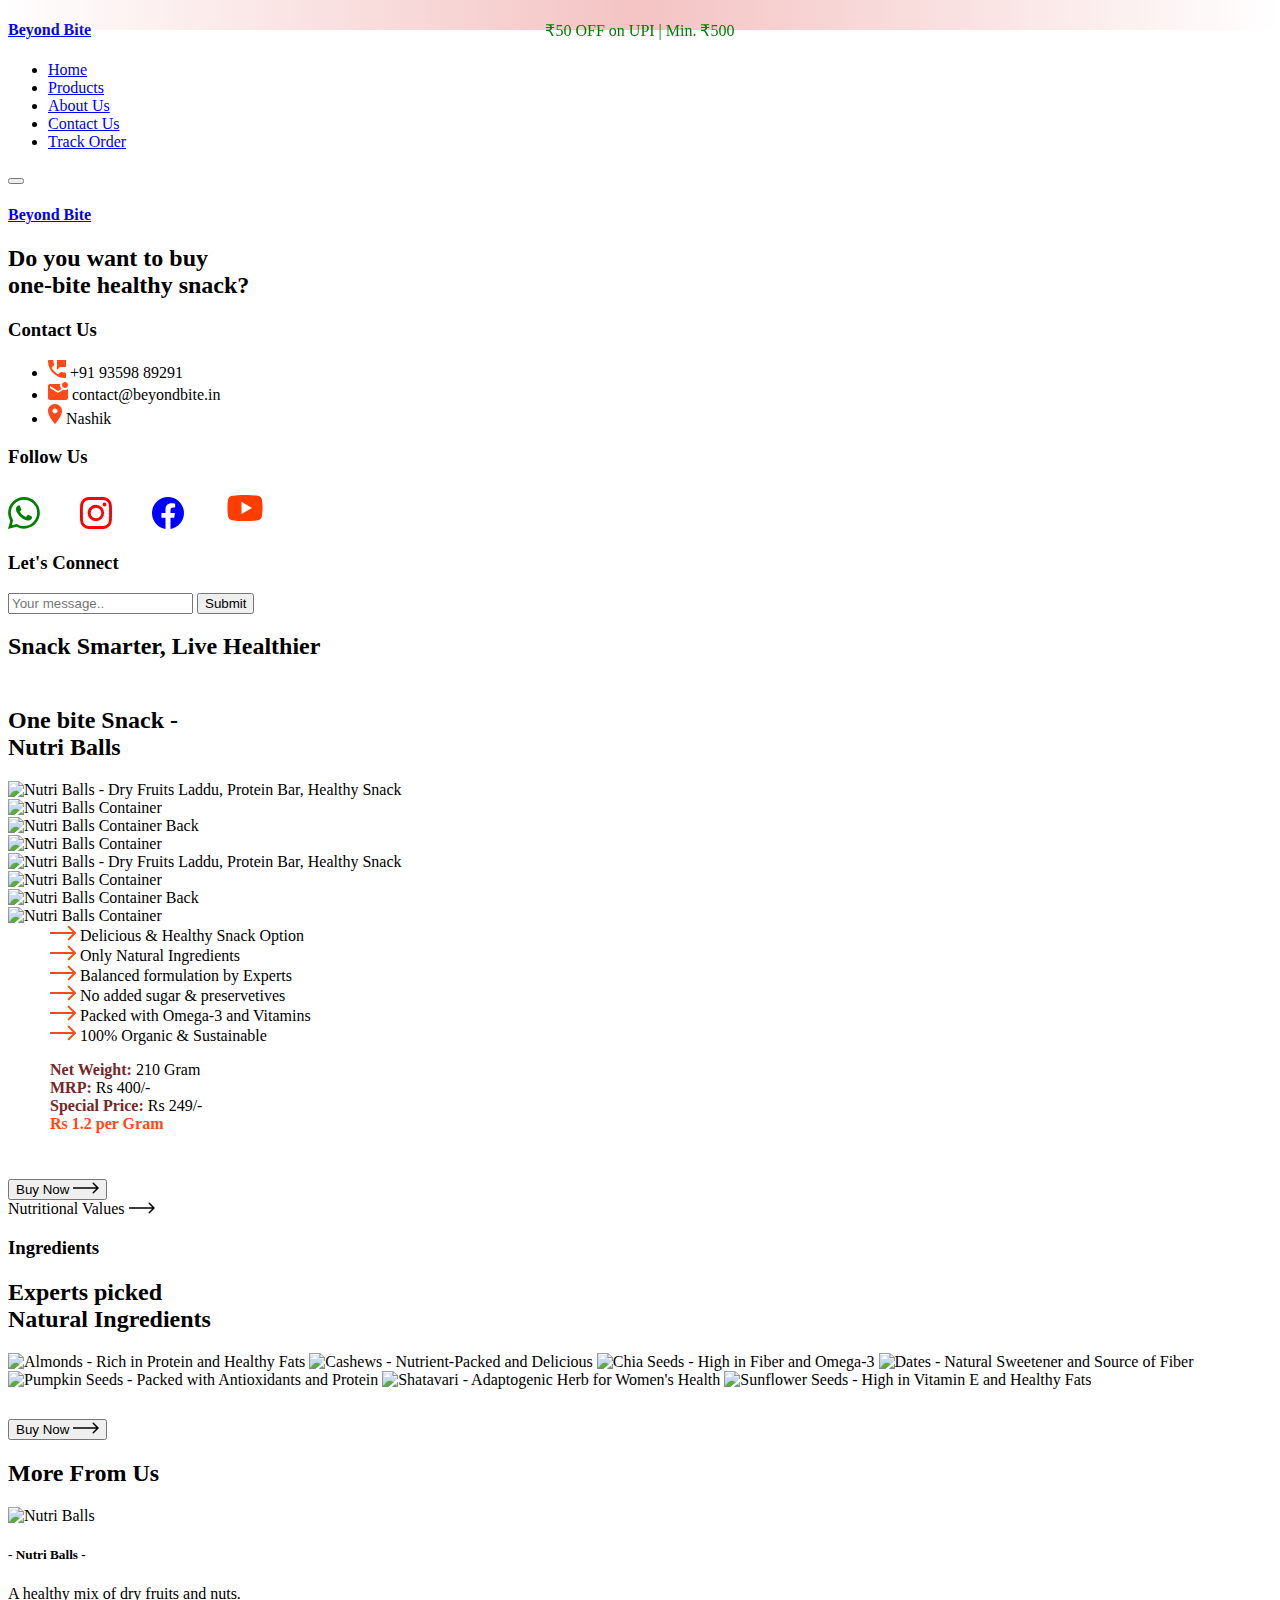
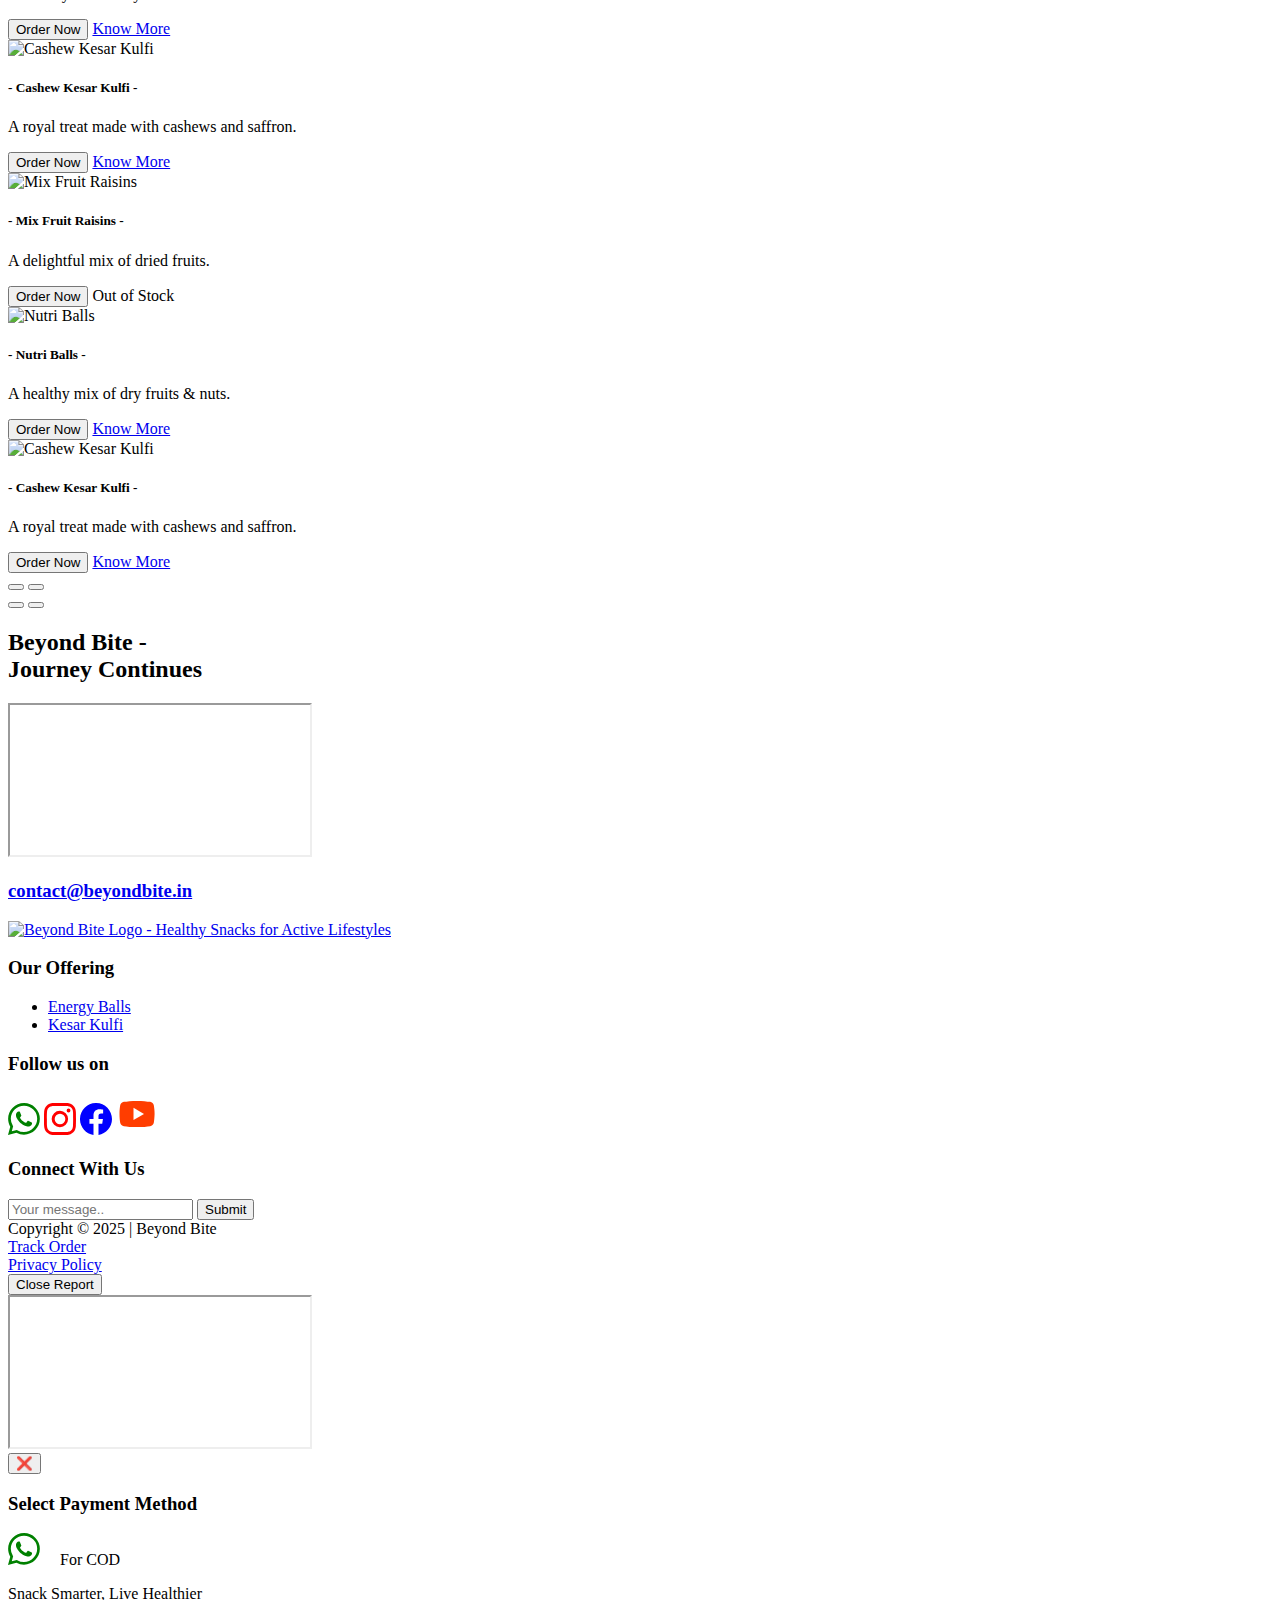
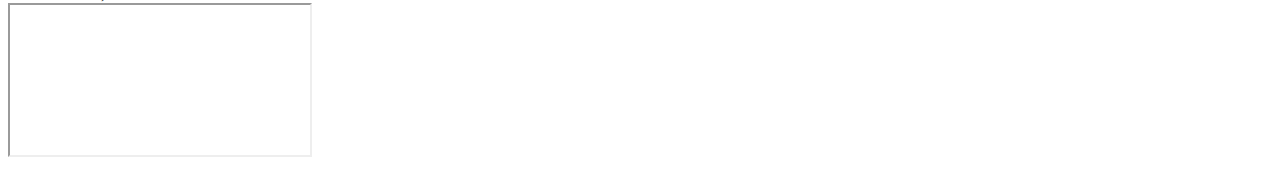
==== index.html @ 2404fa87 "fix: YT video section" ====
<!DOCTYPE html>
<html class="no-js" lang="en">

<head>
    <!-- Meta Tags -->
    <meta charset="utf-8">
    <meta http-equiv="x-ua-compatible" content="ie=edge">
    <meta name="viewport" content="width=device-width, initial-scale=1">

    <!-- Favicon -->
    <link rel="shortcut icon" type="image/x-icon" href="https://beyondbite.in/assets/img/BB/favicon_io/favicon.png">

    <!-- Stylesheets -->
    <link rel="stylesheet" href="https://beyondbite.in/assets/css/plugins/bootstrap.min.css">
    <!-- <link rel="stylesheet" href="https://beyondbite.in/assets/css/plugins/fontawesome.min.css"> -->
    <link rel="stylesheet" href="https://beyondbite.in/assets/css/plugins/slick.css">
    <!-- <link rel="stylesheet" href="https://beyondbite.in/assets/css/plugins/lightgallery.min.css"> -->
    <link rel="stylesheet" href="https://beyondbite.in/assets/css/plugins/animate.css">
    <link rel="stylesheet" href="https://beyondbite.in/assets/css/style.css">
    <link rel="stylesheet" href="https://beyondbite.in/assets/css/custom.css">


    <!-- SEO Meta Tags -->
    <title>Beyond Bite - Healthy Dry Fruits & Nutritious Snacks for Active Living</title>
    <meta name="description"
        content="Beyond Bite offers a range of nutritious snacks like Nutri Balls, Kesar Kulfi, and Mix Fruit Raisins. Perfect for those seeking healthy snacks, energy bars, dry fruit laddus, and protein-rich treats.">
    <meta name="keywords"
        content="beyondbite, beyondbites, beyond bites, beyond byte, beyond bytes, Beyond Bite, Healthy Snacks, Nutri Balls, Kesar Kulfi, Mix Fruit Raisins, Protein Bar, Energy Bar, Dry Fruits, Dry Fruits Laddu, Gym Protein, Diabetic Snacks, Healthy Energy Balls, Nutrient-rich Snacks, Guilt-Free Treats, Natural Snacks, Good Snacks, Fitness Snacks, Organic Snacks">
    <meta name="author" content="Beyond Bite">
    <meta name="robots" content="index, follow">

    <!-- Open Graph Meta Tags -->
    <meta property="og:type" content="website">
    <meta property="og:title" content="Beyond Bite | Healthy Snacks for Effortless Living">
    <meta property="og:description"
        content="Beyond Bite: Your go-to destination for dry fruit snacks, protein bars, and healthy treats like Nutri Balls and Kesar Kulfi. Ideal for fitness and guilt-free snacking.">
    <meta property="og:url" content="https://beyondbite.in/">
    <meta property="og:image" content="https://beyondbite.in/assets/img/BB/beyondbitelogo.jpg">
    <meta property="og:image:alt" content="Beyond Bite Logo and Healthy Snacks">
    <meta property="og:site_name" content="Beyond Bite">

    <!-- Twitter Meta Tags -->
    <meta name="twitter:card" content="summary_large_image">
    <meta name="twitter:title" content="Beyond Bite | Healthy Snacks for Effortless Living">
    <meta name="twitter:description"
        content="Beyond Bite delivers healthy snacks like Nutri Balls, Protein Bars, and Dry Fruit Laddus. Perfect for gym lovers, diabetics, and health-conscious eaters.">
    <meta name="twitter:image" content="https://beyondbite.in/assets/img/BB/beyondbitelogo.jpg">
    <link rel="canonical" href="https://beyondbite.in/">
    <!-- <script src="https://beyondbite.in/assets/js/custom.js"></script> -->
</head>

<body>

    <div id="topnav"></div>
    <!-- Start Header Section -->
    <section id="header_section">
        <header class="cs-site_header cs-style1 text-uppercase cs-sticky_header">
            <div class="cs-main_header">
                <div class="container">
                    <div class="cs-main_header_in">
                        <div class="cs-main_header_left">
                            <a class="cs-site_branding wrapper-nav text-capitalize" href="#home">
                                <!-- <img src="https://beyondbite.in/assets/img/BB/beyondbitelogo.jpg" alt="Logo"> -->
                                <h4>Beyond Bite </h4>
                            </a>
                        </div>
                        <div class="cs-main_header_center">
                            <div class="cs-nav cs-primary_font cs-medium">
                                <ul class="cs-nav_list">
                                    <li><a href="#home">Home</a></li>
                                    <li><a href="#product">Products</a></li>
                                    <!-- <li><a href="#ingredients">Ingredients</a></li> -->
                                    <!-- <li><a href="#pricing">Pricing</a></li> -->
                                    <li><a href="#about-us">About Us</a></li>
                                    <li><a href="contact.html">Contact Us</a></li>
                                    <li><a target="_blank" href="https://tracker.beyondbite.in/">Track Order</a></li>
                                </ul>
                            </div>
                        </div>
                        <div class="cs-main_header_right">
                            <div class="cs-toolbox">
                                <span class="cs-icon_btn">
                                    <span class="cs-icon_btn_in">
                                        <span></span>
                                        <span></span>
                                        <span></span>
                                        <span></span>
                                    </span>
                                </span>
                            </div>
                        </div>
                    </div>
                </div>
            </div>
        </header>
        <div class="cs-side_header">
            <button class="cs-close"></button>
            <div class="cs-side_header_overlay"></div>
            <div class="cs-side_header_in cs-white_color">
                <div class="cs-side_header_shape"></div>
                <a class="cs-site_branding wrapper-nav text-capitalize" href="https://beyondbite.in/">
                    <h4>Beyond Bite</h4>
                </a>
                <div class="cs-side_header_box">
                    <h2 class="cs-side_header_heading"> Do you want to buy <br> one-bite healthy snack? </h2>
                </div>
                <div class="cs-side_header_box">
                    <h3 class="cs-side_header_title cs-primary_color">Contact Us</h3>
                    <ul class="cs-contact_info cs-style1 cs-mp0">
                        <li>
                            <svg width="18" height="18" viewBox="0 0 18 18" fill="none"
                                xmlns="http://www.w3.org/2000/svg">
                                <path
                                    d="M17 12.5C15.75 12.5 14.55 12.3 13.43 11.93C13.08 11.82 12.69 11.9 12.41 12.17L10.21 14.37C7.38 12.93 5.06 10.62 3.62 7.79L5.82 5.58C6.1 5.31 6.18 4.92 6.07 4.57C5.7 3.45 5.5 2.25 5.5 1C5.5 0.45 5.05 0 4.5 0H1C0.45 0 0 0.45 0 1C0 10.39 7.61 18 17 18C17.55 18 18 17.55 18 17V13.5C18 12.95 17.55 12.5 17 12.5ZM9 0V10L12 7H18V0H9Z"
                                    fill="#FF4A17" />
                            </svg>
                            <span>+91 93598 89291</span>
                        </li>
                        <li>
                            <svg width="20" height="18" viewBox="0 0 20 18" fill="none"
                                xmlns="http://www.w3.org/2000/svg">
                                <path
                                    d="M20 6.98V16C20 17.1 19.1 18 18 18H2C0.9 18 0 17.1 0 16V4C0 2.9 0.9 2 2 2H12.1C12.04 2.32 12 2.66 12 3C12 4.48 12.65 5.79 13.67 6.71L10 9L2 4V6L10 11L15.3 7.68C15.84 7.88 16.4 8 17 8C18.13 8 19.16 7.61 20 6.98ZM14 3C14 4.66 15.34 6 17 6C18.66 6 20 4.66 20 3C20 1.34 18.66 0 17 0C15.34 0 14 1.34 14 3Z"
                                    fill="#FF4A17" />
                            </svg>
                            <span>contact@beyondbite.in</span>
                        </li>
                        <li>
                            <svg width="14" height="20" viewBox="0 0 14 20" fill="none"
                                xmlns="http://www.w3.org/2000/svg">
                                <path
                                    d="M7 0C3.13 0 0 3.13 0 7C0 12.25 7 20 7 20C7 20 14 12.25 14 7C14 3.13 10.87 0 7 0ZM7 9.5C5.62 9.5 4.5 8.38 4.5 7C4.5 5.62 5.62 4.5 7 4.5C8.38 4.5 9.5 5.62 9.5 7C9.5 8.38 8.38 9.5 7 9.5Z"
                                    fill="#FF4A17" />
                            </svg>
                            <span>Nashik </span>
                        </li>
                    </ul>
                </div>
                <!-- https://wa.me/message/V5PA4DEGARK7P1 -->
                <div class="cs-side_header_box">
                    <h3 class="cs-side_header_title cs-primary_color">Follow Us </h3>
                    <div class=" cs-style1 ">
                        <a href="https://wa.me/message/V5PA4DEGARK7P1" target="_blank"><svg
                                xmlns="http://www.w3.org/2000/svg" color="green" width="32" height="32"
                                fill="currentColor" class="bi bi-whatsapp" viewBox="0 0 16 16">
                                <path
                                    d="M13.601 2.326A7.85 7.85 0 0 0 7.994 0C3.627 0 .068 3.558.064 7.926c0 1.399.366 2.76 1.057 3.965L0 16l4.204-1.102a7.9 7.9 0 0 0 3.79.965h.004c4.368 0 7.926-3.558 7.93-7.93A7.9 7.9 0 0 0 13.6 2.326zM7.994 14.521a6.6 6.6 0 0 1-3.356-.92l-.24-.144-2.494.654.666-2.433-.156-.251a6.56 6.56 0 0 1-1.007-3.505c0-3.626 2.957-6.584 6.591-6.584a6.56 6.56 0 0 1 4.66 1.931 6.56 6.56 0 0 1 1.928 4.66c-.004 3.639-2.961 6.592-6.592 6.592m3.615-4.934c-.197-.099-1.17-.578-1.353-.646-.182-.065-.315-.099-.445.099-.133.197-.513.646-.627.775-.114.133-.232.148-.43.05-.197-.1-.836-.308-1.592-.985-.59-.525-.985-1.175-1.103-1.372-.114-.198-.011-.304.088-.403.087-.088.197-.232.296-.346.1-.114.133-.198.198-.33.065-.134.034-.248-.015-.347-.05-.099-.445-1.076-.612-1.47-.16-.389-.323-.335-.445-.34-.114-.007-.247-.007-.38-.007a.73.73 0 0 0-.529.247c-.182.198-.691.677-.691 1.654s.71 1.916.81 2.049c.098.133 1.394 2.132 3.383 2.992.47.205.84.326 1.129.418.475.152.904.129 1.246.08.38-.058 1.171-.48 1.338-.943.164-.464.164-.86.114-.943-.049-.084-.182-.133-.38-.232">
                                </path>
                            </svg></a>&nbsp;&nbsp;&nbsp;&nbsp;&nbsp;&nbsp;&nbsp;&nbsp;&nbsp;
                        <a href="https://www.instagram.com/thebeyondbite/" target="_blank"><svg
                                xmlns="http://www.w3.org/2000/svg" color="red" width="32" height="32"
                                fill="currentColor" class="bi bi-instagram" viewBox="0 0 16 16">
                                <path
                                    d="M8 0C5.829 0 5.556.01 4.703.048 3.85.088 3.269.222 2.76.42a3.9 3.9 0 0 0-1.417.923A3.9 3.9 0 0 0 .42 2.76C.222 3.268.087 3.85.048 4.7.01 5.555 0 5.827 0 8.001c0 2.172.01 2.444.048 3.297.04.852.174 1.433.372 1.942.205.526.478.972.923 1.417.444.445.89.719 1.416.923.51.198 1.09.333 1.942.372C5.555 15.99 5.827 16 8 16s2.444-.01 3.298-.048c.851-.04 1.434-.174 1.943-.372a3.9 3.9 0 0 0 1.416-.923c.445-.445.718-.891.923-1.417.197-.509.332-1.09.372-1.942C15.99 10.445 16 10.173 16 8s-.01-2.445-.048-3.299c-.04-.851-.175-1.433-.372-1.941a3.9 3.9 0 0 0-.923-1.417A3.9 3.9 0 0 0 13.24.42c-.51-.198-1.092-.333-1.943-.372C10.443.01 10.172 0 7.998 0zm-.717 1.442h.718c2.136 0 2.389.007 3.232.046.78.035 1.204.166 1.486.275.373.145.64.319.92.599s.453.546.598.92c.11.281.24.705.275 1.485.039.843.047 1.096.047 3.231s-.008 2.389-.047 3.232c-.035.78-.166 1.203-.275 1.485a2.5 2.5 0 0 1-.599.919c-.28.28-.546.453-.92.598-.28.11-.704.24-1.485.276-.843.038-1.096.047-3.232.047s-2.39-.009-3.233-.047c-.78-.036-1.203-.166-1.485-.276a2.5 2.5 0 0 1-.92-.598 2.5 2.5 0 0 1-.6-.92c-.109-.281-.24-.705-.275-1.485-.038-.843-.046-1.096-.046-3.233s.008-2.388.046-3.231c.036-.78.166-1.204.276-1.486.145-.373.319-.64.599-.92s.546-.453.92-.598c.282-.11.705-.24 1.485-.276.738-.034 1.024-.044 2.515-.045zm4.988 1.328a.96.96 0 1 0 0 1.92.96.96 0 0 0 0-1.92m-4.27 1.122a4.109 4.109 0 1 0 0 8.217 4.109 4.109 0 0 0 0-8.217m0 1.441a2.667 2.667 0 1 1 0 5.334 2.667 2.667 0 0 1 0-5.334">
                                </path>
                            </svg></a>&nbsp;&nbsp;&nbsp;&nbsp;&nbsp;&nbsp;&nbsp;&nbsp;&nbsp;
                        <a href="https://www.facebook.com" target="_blank"><svg xmlns="http://www.w3.org/2000/svg"
                                color="blue" width="32" height="32" fill="currentColor" class="bi bi-facebook"
                                viewBox="0 0 16 16">
                                <path
                                    d="M16 8.049c0-4.446-3.582-8.05-8-8.05C3.58 0-.002 3.603-.002 8.05c0 4.017 2.926 7.347 6.75 7.951v-5.625h-2.03V8.05H6.75V6.275c0-2.017 1.195-3.131 3.022-3.131.876 0 1.791.157 1.791.157v1.98h-1.009c-.993 0-1.303.621-1.303 1.258v1.51h2.218l-.354 2.326H9.25V16c3.824-.604 6.75-3.934 6.75-7.951">
                                </path>
                            </svg></a>&nbsp;&nbsp;&nbsp;&nbsp;&nbsp;&nbsp;&nbsp;&nbsp;&nbsp;
                        <a href="https://www.youtube.com/@thebeyondbite" target="_blank"><svg
                                xmlns="http://www.w3.org/2000/svg" x="0px" y="0px" width="42" height="42"
                                viewBox="0,0,256,256" style="fill:#000000;">
                                <g transform="">
                                    <g transform=" scale(5.33333,5.33333)">
                                        <path
                                            d="M43.2,33.9c-0.4,2.1 -2.1,3.7 -4.2,4c-3.3,0.5 -8.8,1.1 -15,1.1c-6.1,0 -11.6,-0.6 -15,-1.1c-2.1,-0.3 -3.8,-1.9 -4.2,-4c-0.4,-2.3 -0.8,-5.7 -0.8,-9.9c0,-4.2 0.4,-7.6 0.8,-9.9c0.4,-2.1 2.1,-3.7 4.2,-4c3.3,-0.5 8.8,-1.1 15,-1.1c6.2,0 11.6,0.6 15,1.1c2.1,0.3 3.8,1.9 4.2,4c0.4,2.3 0.9,5.7 0.9,9.9c-0.1,4.2 -0.5,7.6 -0.9,9.9z"
                                            fill="#ff3d00"></path>
                                        <path d="M20,31v-14l12,7z" fill="#ffffff"></path>
                                    </g>
                                </g>
                            </svg></a>
                    </div>
                </div>
                <div class="cs-side_header_box">
                    <h3 class="cs-side_header_title cs-primary_color">Let's Connect</h3>
                    <div class="cs-newsletter cs-style1">
                        <form action="#" class="cs-newsletter_form">
                            <form action="#" class="cs-newsletter_form">
                                <input type="email" class="cs-newsletter_input" placeholder="Your message..">
                                <button class="cs-newsletter_btn">
                                    <span>Submit</span>
                                </button>
                            </form>
                    </div>
                </div>

            </div>
        </div>
    </section>
    <!-- End Header Section -->

    <!-- Tagline banner starts  -->
    <section>
        <div class="cs-height_150 cs-height_lg_80"></div>
        <div class="container">
            <div class="cs-cta cs-style1 cs-bg text-center cs-shape_wrap_1 cs-position_1"
                data-src="https://beyondbite.in/assets/img/BB/tagline_bg.jpeg">
                <div class="cs-shape_1"></div>
                <!-- <div class="cs-shape_1"></div> -->
                <!-- <div class="cs-shape_1"></div> -->
                <div class="cs-cta_in">
                    <h2 id="tag-line" class="cs-cta_title cs-semi_bold cs-m0 cs-white_color">Snack Smarter, Live
                        Healthier
                        <!-- <span class=" cs-accent_color" style="text-decoration: underline;">Healthy BreakFast</span> -->
                    </h2>
                </div>
            </div>
        </div>
    </section>
    <!-- Tagline banner ends  -->

    <!-- Our Products starts  -->
    <section id="product">
        <div class="cs-height_20 cs-height_lg_40"></div>
        <div class="container">
            <div class="cs-section_heading cs-style1 text-center">
                <!-- <h3 class="cs-section_subtitle">Introducing, Healthy Snack</h3>
                    <h2 class="cs-section_title wow fadeInUp cs-accent_color" data-wow-duration="0.8s" data-wow-delay="0.2s">Nutri Balls
                    </h2> -->
                <h2 class="cs-font_50 cs-m0 product-title"> <br>One bite Snack -<br> <span class="cs-accent_color">Nutri
                        Balls</span>
                </h2>
            </div>
            <div class="cs-height_50 cs-height_lg_40"></div>
        </div>

        <div class="container">
            <div class="row align-items-center">
                <div class="col-xl-5 col-lg-5">
                    <div class="cs-single_product_thumb cs-portfolio_img">
                        <div class="cs-single_product_thumb_item cs-shine_hover_1" style="border-radius: 20px;">
                            <img class="cs-radius_20"
                                src="https://beyondbite.in/assets/img/BB/products/Nutri-balls/nutri-balls-1.png"
                                alt="Nutri Balls - Dry Fruits Laddu, Protein Bar, Healthy Snack">
                        </div>
                        <div class="cs-single_product_thumb_item cs-shine_hover_1" style="border-radius: 20px;">
                            <img class="cs-radius_20"
                                src="https://beyondbite.in/assets/img/BB/products/Nutri-balls/nutri-balls-4.png"
                                alt="Nutri Balls Container">
                        </div>
                        <div class="cs-single_product_thumb_item cs-shine_hover_1" style="border-radius: 20px;">
                            <img class="cs-radius_20"
                                src="https://beyondbite.in/assets/img/BB/products/Nutri-balls/nutri-balls-5.png"
                                alt="Nutri Balls Container Back">
                        </div>
                        <div class="cs-single_product_thumb_item cs-shine_hover_1" style="border-radius: 20px;">
                            <img class="cs-radius_20"
                                src="https://beyondbite.in/assets/img/BB/products/Nutri-balls/nutri-balls-2.png"
                                alt="Nutri Balls Container">
                        </div>
                    </div>
                    <div class="cs-single_product_nav">
                        <div class="cs-single_product_thumb_mini">
                            <img src="https://beyondbite.in/assets/img/BB/products/Nutri-balls/nutri-balls-1.png"
                                alt="Nutri Balls - Dry Fruits Laddu, Protein Bar, Healthy Snack">
                        </div>
                        <div class="cs-single_product_thumb_mini">
                            <img src="https://beyondbite.in/assets/img/BB/products/Nutri-balls/nutri-balls-4.png"
                                alt="Nutri Balls Container">
                        </div>
                        <div class="cs-single_product_thumb_mini">
                            <img src="https://beyondbite.in/assets/img/BB/products/Nutri-balls/nutri-balls-5.png"
                                alt="Nutri Balls Container Back">
                        </div>
                        <div class="cs-single_product_thumb_mini">
                            <img src="https://beyondbite.in/assets/img/BB/products/Nutri-balls/nutri-balls-2.png"
                                alt="Nutri Balls Container">
                        </div>
                    </div>
                    <div class="cs-height_0 cs-height_lg_50"></div>
                </div>
                <div class="col-lg-6 offset-xl-1">
                    <div class="cs-height_0 cs-height_lg_0"></div>
                    <div class="cs-section_heading cs-style1 ">
                        <div class="col-lg-11">
                            <ul class="cs-list cs-style1  product-description"
                                style="margin: 0; margin-left: 2px;     list-style: none;">
                                <li>
                                    <a class="cs-text_btn cs-type2 wow fadeInLeft" data-wow-duration="0.8s"
                                        data-wow-delay="0.3s">
                                        <svg width="26" height="16" viewBox="0 0 26 16" fill="none"
                                            xmlns="http://www.w3.org/2000/svg">
                                            <path
                                                d="M25.7071 8.70711C26.0976 8.31658 26.0976 7.68342 25.7071 7.29289L19.3431 0.928932C18.9526 0.538408 18.3195 0.538408 17.9289 0.928932C17.5384 1.31946 17.5384 1.95262 17.9289 2.34315L23.5858 8L17.9289 13.6569C17.5384 14.0474 17.5384 14.6805 17.9289 15.0711C18.3195 15.4616 18.9526 15.4616 19.3431 15.0711L25.7071 8.70711ZM0 9H25V7H0V9Z"
                                                fill="#FF4A17" />
                                        </svg>
                                        <span>Delicious & Healthy Snack Option</span>
                                    </a>
                                </li>
                                <!-- <li>
                                    <a class="cs-text_btn cs-type2 wow fadeInLeft" data-wow-duration="0.8s"
                                        data-wow-delay="0.3s">
                                        <svg width="26" height="16" viewBox="0 0 26 16" fill="none"
                                            xmlns="http://www.w3.org/2000/svg">
                                            <path
                                                d="M25.7071 8.70711C26.0976 8.31658 26.0976 7.68342 25.7071 7.29289L19.3431 0.928932C18.9526 0.538408 18.3195 0.538408 17.9289 0.928932C17.5384 1.31946 17.5384 1.95262 17.9289 2.34315L23.5858 8L17.9289 13.6569C17.5384 14.0474 17.5384 14.6805 17.9289 15.0711C18.3195 15.4616 18.9526 15.4616 19.3431 15.0711L25.7071 8.70711ZM0 9H25V7H0V9Z"
                                                fill="#FF4A17" />
                                        </svg>
                                        <span>Homemade by mom's magic</span>
                                    </a>
                                </li> -->
                                <li>
                                    <a class="cs-text_btn cs-type2 wow fadeInLeft" data-wow-duration="0.8s"
                                        data-wow-delay="0.3s">
                                        <svg width="26" height="16" viewBox="0 0 26 16" fill="none"
                                            xmlns="http://www.w3.org/2000/svg">
                                            <path
                                                d="M25.7071 8.70711C26.0976 8.31658 26.0976 7.68342 25.7071 7.29289L19.3431 0.928932C18.9526 0.538408 18.3195 0.538408 17.9289 0.928932C17.5384 1.31946 17.5384 1.95262 17.9289 2.34315L23.5858 8L17.9289 13.6569C17.5384 14.0474 17.5384 14.6805 17.9289 15.0711C18.3195 15.4616 18.9526 15.4616 19.3431 15.0711L25.7071 8.70711ZM0 9H25V7H0V9Z"
                                                fill="#FF4A17" />
                                        </svg>
                                        <span>Only Natural Ingredients</span>
                                    </a>
                                </li>
                                <li>
                                    <a class="cs-text_btn cs-type2 wow fadeInLeft" data-wow-duration="0.8s"
                                        data-wow-delay="0.3s">
                                        <svg width="26" height="16" viewBox="0 0 26 16" fill="none"
                                            xmlns="http://www.w3.org/2000/svg">
                                            <path
                                                d="M25.7071 8.70711C26.0976 8.31658 26.0976 7.68342 25.7071 7.29289L19.3431 0.928932C18.9526 0.538408 18.3195 0.538408 17.9289 0.928932C17.5384 1.31946 17.5384 1.95262 17.9289 2.34315L23.5858 8L17.9289 13.6569C17.5384 14.0474 17.5384 14.6805 17.9289 15.0711C18.3195 15.4616 18.9526 15.4616 19.3431 15.0711L25.7071 8.70711ZM0 9H25V7H0V9Z"
                                                fill="#FF4A17" />
                                        </svg>
                                        <span>Balanced formulation by Experts</span>
                                    </a>
                                </li>
                                <li>
                                    <a class="cs-text_btn cs-type2 wow fadeInLeft" data-wow-duration="0.8s"
                                        data-wow-delay="0.3s">
                                        <svg width="26" height="16" viewBox="0 0 26 16" fill="none"
                                            xmlns="http://www.w3.org/2000/svg">
                                            <path
                                                d="M25.7071 8.70711C26.0976 8.31658 26.0976 7.68342 25.7071 7.29289L19.3431 0.928932C18.9526 0.538408 18.3195 0.538408 17.9289 0.928932C17.5384 1.31946 17.5384 1.95262 17.9289 2.34315L23.5858 8L17.9289 13.6569C17.5384 14.0474 17.5384 14.6805 17.9289 15.0711C18.3195 15.4616 18.9526 15.4616 19.3431 15.0711L25.7071 8.70711ZM0 9H25V7H0V9Z"
                                                fill="#FF4A17" />
                                        </svg>
                                        <span>No added sugar & preservetives</span>
                                    </a>
                                </li>
                                <li>
                                    <a class="cs-text_btn cs-type2 wow fadeInLeft" data-wow-duration="0.8s"
                                        data-wow-delay="0.3s">
                                        <svg width="26" height="16" viewBox="0 0 26 16" fill="none"
                                            xmlns="http://www.w3.org/2000/svg">
                                            <path
                                                d="M25.7071 8.70711C26.0976 8.31658 26.0976 7.68342 25.7071 7.29289L19.3431 0.928932C18.9526 0.538408 18.3195 0.538408 17.9289 0.928932C17.5384 1.31946 17.5384 1.95262 17.9289 2.34315L23.5858 8L17.9289 13.6569C17.5384 14.0474 17.5384 14.6805 17.9289 15.0711C18.3195 15.4616 18.9526 15.4616 19.3431 15.0711L25.7071 8.70711ZM0 9H25V7H0V9Z"
                                                fill="#FF4A17" />
                                        </svg>
                                        <span>Packed with Omega-3 and Vitamins</span>
                                    </a>
                                </li>
                                <li>
                                    <a class="cs-text_btn cs-type2 wow fadeInLeft" data-wow-duration="0.8s"
                                        data-wow-delay="0.3s">
                                        <svg width="26" height="16" viewBox="0 0 26 16" fill="none"
                                            xmlns="http://www.w3.org/2000/svg">
                                            <path
                                                d="M25.7071 8.70711C26.0976 8.31658 26.0976 7.68342 25.7071 7.29289L19.3431 0.928932C18.9526 0.538408 18.3195 0.538408 17.9289 0.928932C17.5384 1.31946 17.5384 1.95262 17.9289 2.34315L23.5858 8L17.9289 13.6569C17.5384 14.0474 17.5384 14.6805 17.9289 15.0711C18.3195 15.4616 18.9526 15.4616 19.3431 15.0711L25.7071 8.70711ZM0 9H25V7H0V9Z"
                                                fill="#FF4A17" />
                                        </svg>
                                        <span>100% Organic & Sustainable</span>
                                    </a>
                                </li>
                                <!-- <li>
                                    <a class="cs-text_btn cs-type2 wow fadeInLeft" data-wow-duration="0.8s"
                                        data-wow-delay="0.3s">
                                        <svg width="26" height="16" viewBox="0 0 26 16" fill="none"
                                            xmlns="http://www.w3.org/2000/svg">
                                            <path
                                                d="M25.7071 8.70711C26.0976 8.31658 26.0976 7.68342 25.7071 7.29289L19.3431 0.928932C18.9526 0.538408 18.3195 0.538408 17.9289 0.928932C17.5384 1.31946 17.5384 1.95262 17.9289 2.34315L23.5858 8L17.9289 13.6569C17.5384 14.0474 17.5384 14.6805 17.9289 15.0711C18.3195 15.4616 18.9526 15.4616 19.3431 15.0711L25.7071 8.70711ZM0 9H25V7H0V9Z"
                                                fill="#FF4A17" />
                                        </svg>
                                        <span>Accessible Healthy Living</span>
                                    </a>
                                </li> -->
                            </ul>

                            <div class="cs-height_10 cs-height_lg_25"></div>
                            <ul class="cs-list cs-style1 product-description"
                                style="list-style: none; margin-left: 2px;">
                                <div class="cs-height_40 cs-height_lg_10"></div>
                                <li><b style="color: rgb(116, 40, 40);">Net Weight:</b> 210 Gram</b></li>
                                <li><b style="color: rgb(116, 40, 40);">MRP: </b>Rs 400/-</li>
                                <li><b style="color: rgb(116, 40, 40);">Special Price: </b>Rs 249/-</li>
                                <div class="cs-height_10 cs-height_lg_25"></div>
                                <li><b style="color: #ff4a17">Rs 1.2 per Gram</b></li>
                            </ul>
                            <!-- <div class="cs-height_20 cs-height_lg_20"></div> -->
                        </div>
                    </div>
                </div>
            </div>
        </div>


        <div class="cs-section_heading cs-style1 text-center">
            <!-- Buy Now Button -->
            <button onclick="showPaymentOptions()" class="cs-btn cs-style1" style="margin-top: 30px;">
                <span>Buy Now</span>
                <svg width="26" height="12" viewBox="0 0 26 12" fill="none" xmlns="http://www.w3.org/2000/svg">
                    <path
                        d="M25.5303 6.53033C25.8232 6.23744 25.8232 5.76256 25.5303 5.46967L20.7574 0.696699C20.4645 0.403806 19.9896 0.403806 19.6967 0.696699C19.4038 0.989593 19.4038 1.46447 19.6967 1.75736L23.9393 6L19.6967 10.2426C19.4038 10.5355 19.4038 11.0104 19.6967 11.3033C19.9896 11.5962 20.4645 11.5962 20.7574 11.3033L25.5303 6.53033ZM0 6.75H25V5.25H0V6.75Z"
                        fill="currentColor"></path>
                </svg>
            </button>
        </div>
        <div class="pdfPopup_container">
            <div class="cs-pricing_btn_wrap text-center pdfPopup_card">
                <a class="pdfPopup_button cs-text_btn" data-href="https://beyondbite.in/nutritionalvalues.pdf">
                    <span>Nutritional Values</span>
                    <svg width="26" height="12" viewBox="0 0 26 12" fill="none" xmlns="http://www.w3.org/2000/svg">
                        <path
                            d="M25.5303 6.53033C25.8232 6.23744 25.8232 5.76256 25.5303 5.46967L20.7574 0.696699C20.4645 0.403806 19.9896 0.403806 19.6967 0.696699C19.4038 0.989593 19.4038 1.46447 19.6967 1.75736L23.9393 6L19.6967 10.2426C19.4038 10.5355 19.4038 11.0104 19.6967 11.3033C19.9896 11.5962 20.4645 11.5962 20.7574 11.3033L25.5303 6.53033ZM0 6.75H25V5.25H0V6.75Z"
                            fill="currentColor"></path>
                    </svg>
                </a>
            </div>
        </div>


    </section>

    <!-- Start ingredient Section -->
    <section id="ingredients">
        <div class="cs-height_80 cs-height_lg_45"></div>
        <div class="cs-section_heading cs-style1 text-center">
            <h3 class="cs-section_subtitle">Ingredients</h3>
            <h2 class="cs-section_title wow fadeInUp" data-wow-duration="0.8s" data-wow-delay="0.2s"
                style="visibility: visible; animation-duration: 0.8s; animation-delay: 0.2s; animation-name: fadeInUp;">
                Experts picked <br>
                <span class=" cs-accent_color">Natural Ingredients</span>
            </h2>


            <!-- <div class="cs-height_100 cs-height_lg_70"></div> -->

            <div class="row justify-content-center">
                <div class="slider-wrapper left">
                    <img class="item item1" src="https://beyondbite.in/assets/img/BB/Ingredients/ing_almonds.png"
                        alt="Almonds - Rich in Protein and Healthy Fats" width="369" height="250">
                    <img class="item item2" src="https://beyondbite.in/assets/img/BB/Ingredients/ing_cashew.png"
                        alt="Cashews - Nutrient-Packed and Delicious" width="369" height="250">
                    <img class="item item3" src="https://beyondbite.in/assets/img/BB/Ingredients/ing_chiaSeeds.png"
                        alt="Chia Seeds - High in Fiber and Omega-3" width="369" height="250">
                    <img class="item item4" src="https://beyondbite.in/assets/img/BB/Ingredients/ing_dates.png"
                        alt="Dates - Natural Sweetener and Source of Fiber" width="369" height="250">
                    <img class="item item5" src="https://beyondbite.in/assets/img/BB/Ingredients/ing_pumpkinSeeds.png"
                        alt="Pumpkin Seeds - Packed with Antioxidants and Protein" width="369" height="250">
                    <img class="item item6" src="https://beyondbite.in/assets/img/BB/Ingredients/ing_shatavari.png"
                        alt="Shatavari - Adaptogenic Herb for Women's Health" width="369" height="250">
                    <img class="item item7" src="https://beyondbite.in/assets/img/BB/Ingredients/ing_sunflowerSeeds.png"
                        alt="Sunflower Seeds - High in Vitamin E and Healthy Fats" width="369" height="250">
                </div>

            </div>

            <div class="cs-section_heading cs-style1 text-center">
                <!-- Buy Now Button -->
                <button onclick="showPaymentOptions()" class="cs-btn cs-style1" style="margin-top: 30px;">
                    <span>Buy Now</span>
                    <svg width="26" height="12" viewBox="0 0 26 12" fill="none" xmlns="http://www.w3.org/2000/svg">
                        <path
                            d="M25.5303 6.53033C25.8232 6.23744 25.8232 5.76256 25.5303 5.46967L20.7574 0.696699C20.4645 0.403806 19.9896 0.403806 19.6967 0.696699C19.4038 0.989593 19.4038 1.46447 19.6967 1.75736L23.9393 6L19.6967 10.2426C19.4038 10.5355 19.4038 11.0104 19.6967 11.3033C19.9896 11.5962 20.4645 11.5962 20.7574 11.3033L25.5303 6.53033ZM0 6.75H25V5.25H0V6.75Z"
                            fill="currentColor"></path>
                    </svg>
                </button>
            </div>
            <div class="cs-height_50 cs-height_lg_45"></div>
        </div>
    </section>
    <!-- End ingredient Section -->


    <div id="product-poster-carasol"></div>

    <div class="cs-section_heading cs-style1 text-center">
        <div class="cs-height_80 cs-height_lg_45"></div>
        <!-- <h3 class="cs-section_subtitle">Latest Projects</h3> -->
        <h2 class="cs-section_title wow fadeInUp" data-wow-duration="0.8s" data-wow-delay="0.2s"
            style="visibility: visible; animation-duration: 0.8s; animation-delay: 0.2s; animation-name: fadeInUp;">
            Beyond Bite - <br>
            <span class=" cs-accent_color">Journey Continues</span>
        </h2>
        <div class="cs-height_40 cs-height_lg_40"></div>

        <div class="video-container-yt">
            <iframe src="https://www.youtube-nocookie.com/embed/JS8MGmogw4s?si=X5V43i1todHPf5e-"
                title="YouTube video player"
                allow="accelerometer; autoplay; clipboard-write; encrypted-media; gyroscope; picture-in-picture; web-share"
                referrerpolicy="strict-origin-when-cross-origin" allowfullscreen>
            </iframe>
        </div>
        <div class="cs-height_40 cs-height_lg_40"></div>

    </div>
    <div id="footer"></div>

    <!-- Start PDF Popup -->
    <div class="pdfPopup_popup">
        <div class="pdfPopup_popupIn">
            <button class="pdfPopup_close">Close Report</button>
            <!-- <div class="pdfPopup_close">x</div> -->
            <div class="pdfPopup_frameSide">
                <iframe class="pdfPopup_myIframe" src=""></iframe>
            </div>
        </div>
    </div>
    <!-- End PDF Popup -->

    <!-- Start Payment options Popup -->
    <div class="overlay" id="overlay" onclick="hidePaymentOptions()"></div>
    <div class="payment-box cs-pricing_btn_wrap cs-type2" id="paymentBox">
        <!-- Close Button -->
        <button class="close-btn" onclick="hidePaymentOptions()">❌</button>
        <!-- Snack Smarter Message -->
        <h3>Select Payment Method</h3>
        <!-- Razorpay Payment Button -->
        <form class="razorpayBtn">
            <script src="https://checkout.razorpay.com/v1/payment-button.js" data-payment_button_id="pl_PvVH7lVAvR70zS"
                async>
                </script>
        </form>
        <!-- Cash on Delivery Option -->
        <p class="cod-text cs-text_btn" onclick="payCOD()">
            <svg xmlns="http://www.w3.org/2000/svg" color="green" width="32" height="32" fill="currentColor"
                class="bi bi-whatsapp" viewBox="0 0 16 16">
                <path
                    d="M13.601 2.326A7.85 7.85 0 0 0 7.994 0C3.627 0 .068 3.558.064 7.926c0 1.399.366 2.76 1.057 3.965L0 16l4.204-1.102a7.9 7.9 0 0 0 3.79.965h.004c4.368 0 7.926-3.558 7.93-7.93A7.9 7.9 0 0 0 13.6 2.326zM7.994 14.521a6.6 6.6 0 0 1-3.356-.92l-.24-.144-2.494.654.666-2.433-.156-.251a6.56 6.56 0 0 1-1.007-3.505c0-3.626 2.957-6.584 6.591-6.584a6.56 6.56 0 0 1 4.66 1.931 6.56 6.56 0 0 1 1.928 4.66c-.004 3.639-2.961 6.592-6.592 6.592m3.615-4.934c-.197-.099-1.17-.578-1.353-.646-.182-.065-.315-.099-.445.099-.133.197-.513.646-.627.775-.114.133-.232.148-.43.05-.197-.1-.836-.308-1.592-.985-.59-.525-.985-1.175-1.103-1.372-.114-.198-.011-.304.088-.403.087-.088.197-.232.296-.346.1-.114.133-.198.198-.33.065-.134.034-.248-.015-.347-.05-.099-.445-1.076-.612-1.47-.16-.389-.323-.335-.445-.34-.114-.007-.247-.007-.38-.007a.73.73 0 0 0-.529.247c-.182.198-.691.677-.691 1.654s.71 1.916.81 2.049c.098.133 1.394 2.132 3.383 2.992.47.205.84.326 1.129.418.475.152.904.129 1.246.08.38-.058 1.171-.48 1.338-.943.164-.464.164-.86.114-.943-.049-.084-.182-.133-.38-.232">
                </path>
            </svg> &nbsp; &nbsp; <span>For COD</span>
        </p>
        <div class="snack-message">Snack Smarter, Live Healthier</div>
        <!-- <div class="snack-message">Buy 2,<br> Get Rs 50 off on UPI</div> -->

    </div>
    <!-- End Payment Option Popup -->

    <!-- <span class="cs-scrollup">
        <svg width="20" height="20" viewBox="0 0 20 20" fill="none" xmlns="http://www.w3.org/2000/svg">
            <path d="M0 10L1.7625 11.7625L8.75 4.7875V20H11.25V4.7875L18.225 11.775L20 10L10 0L0 10Z"
                fill="currentColor" />
        </svg>
    </span> -->

    <!-- Start Video Popup -->
    <div class="cs-video_popup">
        <div class="cs-video_popup_overlay"></div>
        <div class="cs-video_popup_content">
            <div class="cs-video_popup_layer"></div>
            <div class="cs-video_popup_container">
                <div class="cs-video_popup_align">
                    <div class="embed-responsive embed-responsive-16by9">
                        <iframe class="embed-responsive-item" src="about:blank"></iframe>
                    </div>
                </div>
                <div class="cs-video_popup_close"></div>
            </div>
        </div>
    </div>
    <!-- End Video Popup -->

    <!-- Script -->
    <script>
        fetch('components/top-nav.html')
            .then(response => response.text())
            .then(data => document.getElementById('topnav').innerHTML = data);

        fetch('components/product-poster-carasol.html')
            .then(response => response.text())
            .then(data => document.getElementById('product-poster-carasol').innerHTML = data);

        fetch('components/footer.html')
            .then(response => response.text())
            .then(data => document.getElementById('footer').innerHTML = data);
    </script>
    <script src="https://beyondbite.in/assets/js/plugins/jquery-3.6.0.min.js"></script>
    <script src="https://beyondbite.in/assets/js/plugins/isotope.pkg.min.js"></script>
    <script src="https://beyondbite.in/assets/js/plugins/jquery.slick.min.js"></script>
    <script src="https://beyondbite.in/assets/js/plugins/jquery.counter.min.js"></script>
    <script src="https://beyondbite.in/assets/js/plugins/lightgallery.min.js"></script>
    <script src="https://beyondbite.in/assets/js/plugins/wow.min.js"></script>
    <script src="https://beyondbite.in/assets/js/plugins/gsap.min.js"></script>
    <script src="https://beyondbite.in/assets/js/main.js"></script>
    <script src="https://beyondbite.in/assets/js/custom.js"></script>
    <!-- Add script in head -->
    <script src="https://cdn.razorpay.com/widgets/affordability/affordability.js">
    </script>
    <script type="application/ld+json">
    {
      "@context": "https://schema.org",
      "@type": "Organization",
      "name": "Beyond Bite",
      "url": "https://beyondbite.in/",
      "logo": "https://beyondbite.in/assets/img/BB/beyondbitelogo.jpg",
      "sameAs": [
        "https://www.instagram.com/thebeyondbite/",
        "https://www.youtube.com/@thebeyondbite",
        "https://wa.me/message/V5PA4DEGARK7P1"
      ],
      "description": "Beyond Bite offers premium, health-conscious snacks like Nutri Balls, Kesar Kulfi, and Mix Fruit Raisins. Made with natural ingredients, high in protein, and free from preservatives—our nutritious snacks are perfect for fitness enthusiasts, gym-goers, and anyone leading an active lifestyle. Enjoy guilt-free indulgence with our delicious, energy-boosting treats!",
      "address": {
        "@type": "PostalAddress",
        "streetAddress": "Beyond Bite",
        "addressLocality": "Patil Nagar, New Nashik, Nashik",
        "addressRegion": "Maharashtra",
        "postalCode": "422008",
        "addressCountry": "IN"
      },
      "founder": [
        {
          "@type": "Person",
          "name": "Umesh Patil",
          "jobTitle": "Co-Founder & CEO",
          "sameAs": "https://www.linkedin.com/in/umesh-patil/"
        },
        {
          "@type": "Person",
          "name": "Umesh Sonawane",
          "jobTitle": "Co-Founder & CTO",
          "sameAs": "https://www.linkedin.com/in/umesh-sonawane/"
        },
        {
          "@type": "Person",
          "name": "Sandesh Patil",
          "jobTitle": "Co-Founder & Product Research",
          "sameAs": "https://www.linkedin.com/in/sandesh-patil-997a57249/"
        }
      ]
    }
    </script>

</body>

</html>
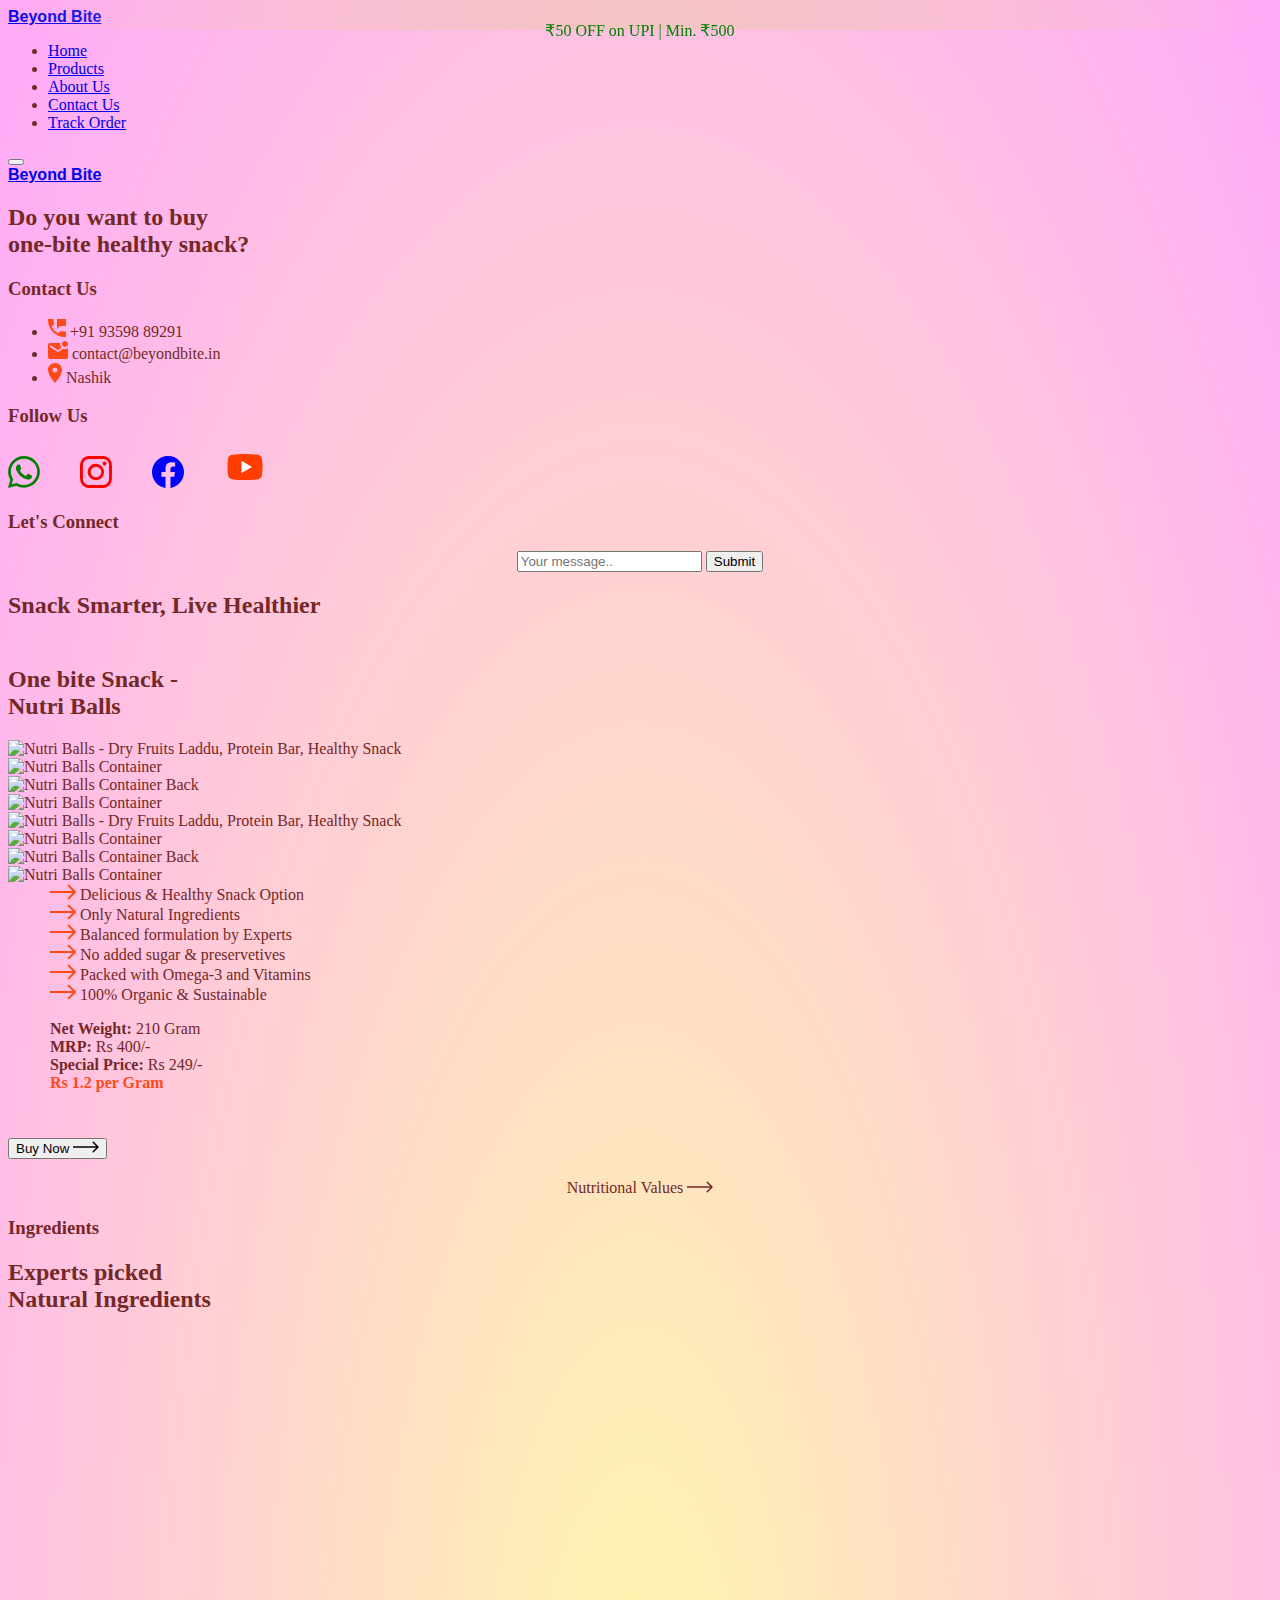
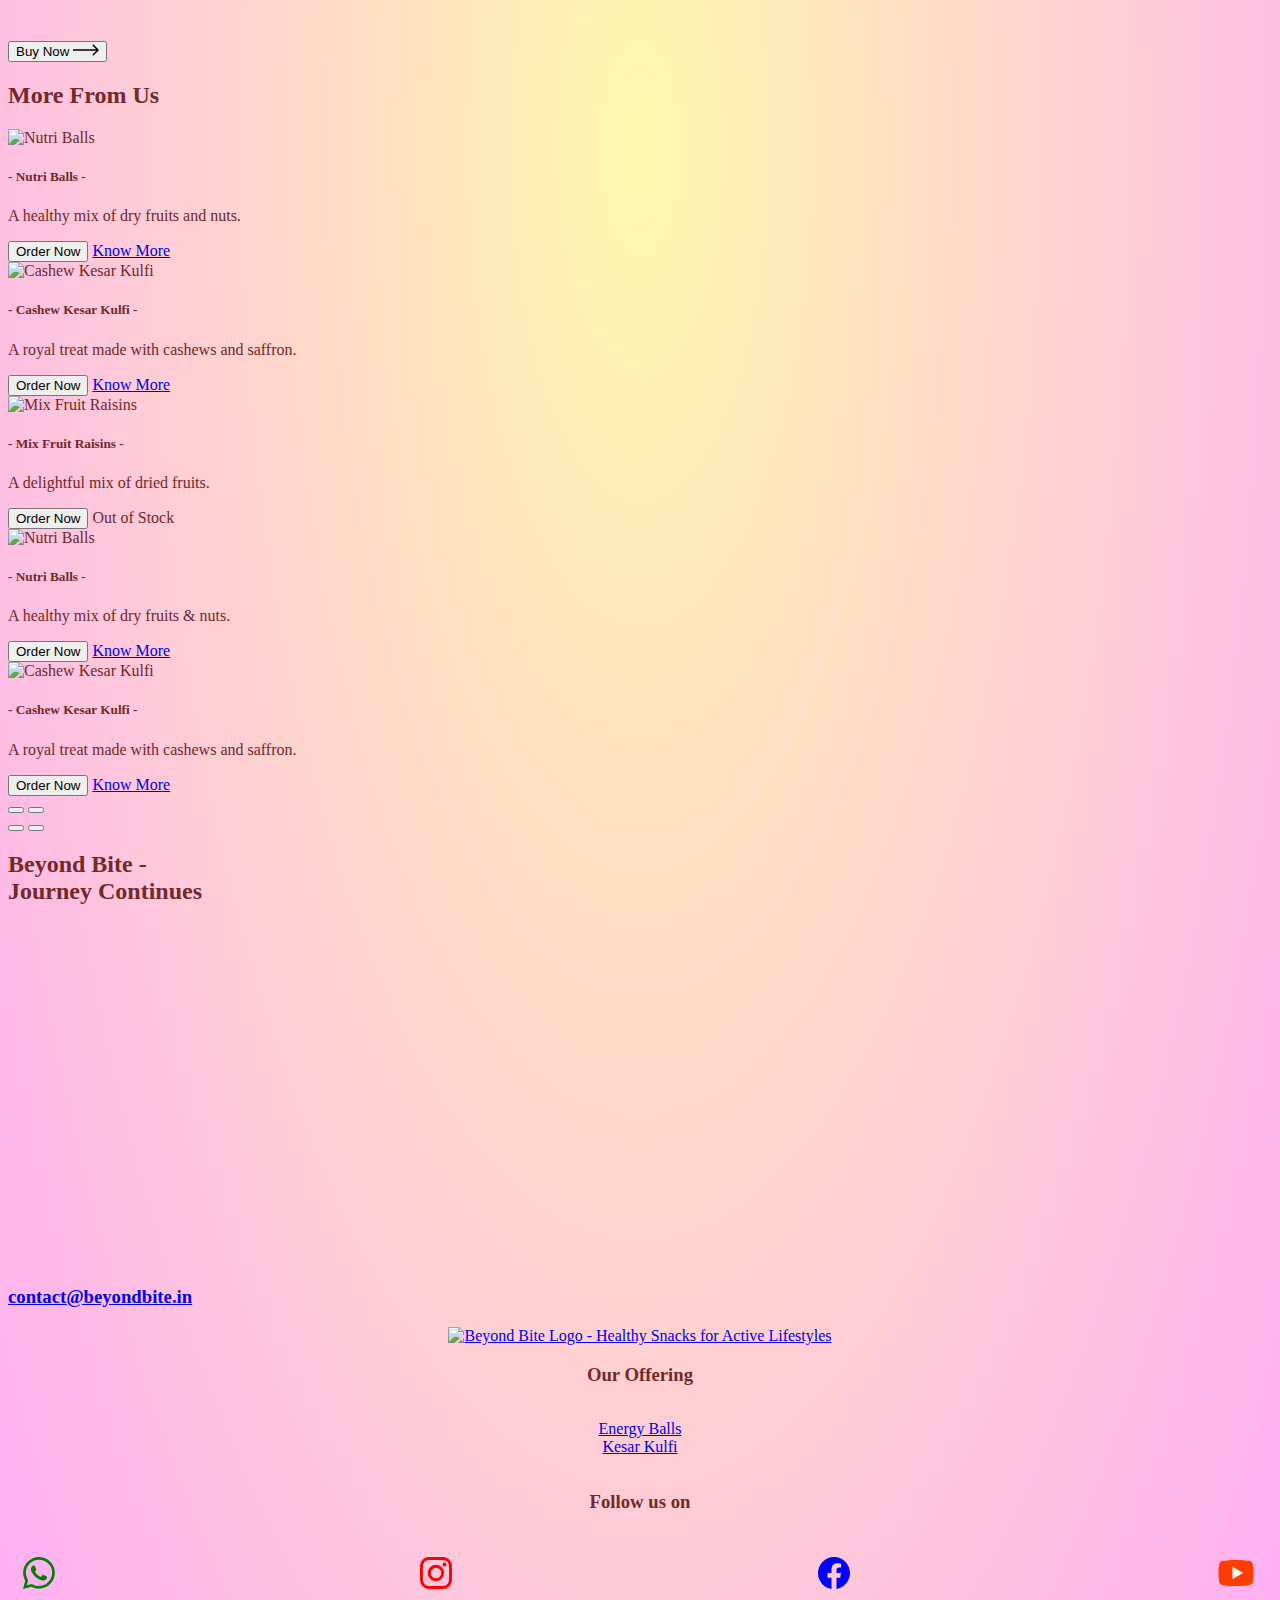
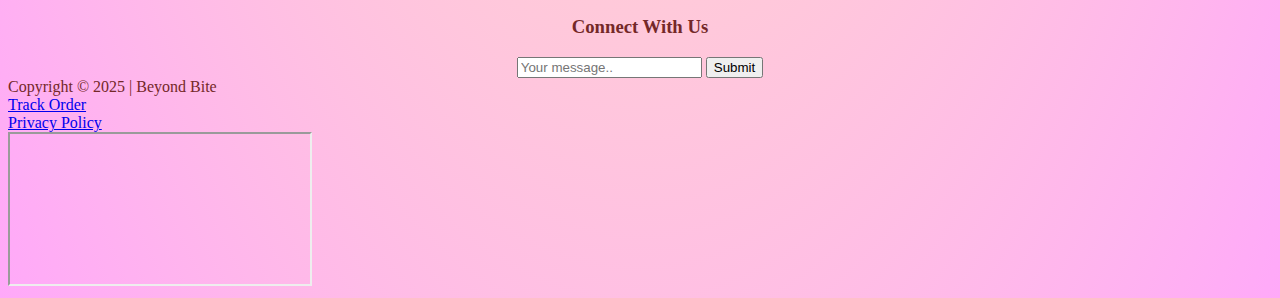
==== commit 05365db3: "fix: yt video on home page" ====
--- a/index.html
+++ b/index.html
@@ -17,7 +17,7 @@
     <!-- <link rel="stylesheet" href="https://beyondbite.in/assets/css/plugins/lightgallery.min.css"> -->
     <link rel="stylesheet" href="https://beyondbite.in/assets/css/plugins/animate.css">
     <link rel="stylesheet" href="https://beyondbite.in/assets/css/style.css">
-    <link rel="stylesheet" href="https://beyondbite.in/assets/css/custom.css">
+    <link rel="stylesheet" href="assets/css/custom.css">
 
 
     <!-- SEO Meta Tags -->
@@ -485,14 +485,28 @@
         </h2>
         <div class="cs-height_40 cs-height_lg_40"></div>
 
-        <div class="video-container-yt">
-            <iframe src="https://www.youtube-nocookie.com/embed/JS8MGmogw4s?si=X5V43i1todHPf5e-"
-                title="YouTube video player"
-                allow="accelerometer; autoplay; clipboard-write; encrypted-media; gyroscope; picture-in-picture; web-share"
-                referrerpolicy="strict-origin-when-cross-origin" allowfullscreen>
-            </iframe>
-        </div>
+        <div class="justify-content-center">
+            <div class="video-container-yt">
+                <iframe width="100%" height="100%" 
+                    src="https://www.youtube-nocookie.com/embed/JS8MGmogw4s?si=X5V43i1todHPf5e-"
+                    title="YouTube video player" frameborder="0"
+                    allow="accelerometer; autoplay; clipboard-write; encrypted-media; gyroscope; picture-in-picture; web-share"
+                    referrerpolicy="strict-origin-when-cross-origin" allowfullscreen>
+                </iframe>
+            </div>
+        </div>
+        
         <div class="cs-height_40 cs-height_lg_40"></div>
+
+        <!-- <a class="cs-btn cs-style1" href="https://www.youtube.com/@abscoachingcenter2737/videos"
+            style="margin-top: 30px;">
+            <span>View More</span>
+            <svg width="26" height="12" viewBox="0 0 26 12" fill="none" xmlns="http://www.w3.org/2000/svg">
+                <path
+                    d="M25.5303 6.53033C25.8232 6.23744 25.8232 5.76256 25.5303 5.46967L20.7574 0.696699C20.4645 0.403806 19.9896 0.403806 19.6967 0.696699C19.4038 0.989593 19.4038 1.46447 19.6967 1.75736L23.9393 6L19.6967 10.2426C19.4038 10.5355 19.4038 11.0104 19.6967 11.3033C19.9896 11.5962 20.4645 11.5962 20.7574 11.3033L25.5303 6.53033ZM0 6.75H25V5.25H0V6.75Z"
+                    fill="currentColor" />
+            </svg>
+        </a> -->
 
     </div>
     <div id="footer"></div>
--- a/assets/css/custom.css
+++ b/assets/css/custom.css
@@ -0,0 +1,514 @@
+.wrapper-nav h4 {
+    margin: 0;
+    font-family: Poppins, sans-serif
+}
+
+.wrapper-nav .dot {
+    color: #ff7f57
+}
+
+.cs-main_header {
+    background-color: transparent;
+    margin-top: 0;
+    /* color: #5a3a3a; */
+    color: rgb(116, 40, 40);
+}
+
+.cs-gescout_sticky {
+    background-color: #ffffff;
+    /* background: radial-gradient(circle at 50% 50%, #fff7ad, #ffa9f9); */
+}
+
+body {
+    padding-top: 0;
+    /* background-color: #f6fcfe; */
+    /* color: #5a3a3a; */
+    color: rgb(116, 40, 40);
+    background: radial-gradient(#fff7ad, #ffa9f9);
+}
+
+#home {
+    background: radial-gradient(circle at 50% 50%, #fff7ad, #ffa9f9);
+    width: 100%;
+    padding-top: 100px;
+    padding-bottom: 100px;
+    height: 100%;
+}
+
+.top-hero{
+    margin-top: 20px;
+}
+
+.top-hero h1{
+    color: rgb(116, 40, 40);
+    font-size: 64px;
+    font-family: Poppins, sans-serif;
+    margin-top: 10px;
+    line-height: 1;
+    font-weight: 700;
+    text-align: center;
+}
+
+.cs-hero.cs-style1 {
+    padding-bottom: 0;
+    /* min-height: 800px; */
+}
+
+.cs-pricing_table.cs-style1 {
+    color: white;
+}
+
+/* Hero section  */
+.wrapper {
+    position: absolute;
+    left: 50%;
+    top: 42%;
+    transform: translate(-50%, -50%);
+    animation: fadeIn 1s ease;
+    /* color: #fff */
+}
+
+.wrapper h1 {
+    font-size: 64px;
+    font-family: Poppins, sans-serif;
+    margin-top: 10px;
+    line-height: 1;
+    font-weight: 700;
+    text-align: center
+}
+
+.wrapper .dot {
+    color: #ff7f57
+}
+
+/* @keyframes fadeIn {
+    from {
+        top: 20%;
+        opacity: 0
+    }
+
+    to {
+        top: 100;
+        opacity: 1
+    }
+} */
+
+
+.row.justify-content-center>div {
+    padding: 0 5px
+}
+
+@media (max-width:856px) {
+    .row.justify-content-center>div {
+        margin-bottom: 20px
+    }
+}
+
+@media (max-width:425.98px) {
+    .cs-video_popup iframe {
+        width: 370px;
+        height: 180px
+    }
+}
+
+@media (max-width:386px) {
+    .cs-video_popup iframe {
+        width: 300px
+    }
+}
+
+/* Custom CSS for Bootstrap Table */
+.custom-table {
+    margin: auto;
+    text-align: center;
+    max-width: max-content;
+    background: linear-gradient(267.18deg, #161616 0, #080808 100%);
+    border-radius: 10px;
+    color: orange
+}
+
+.custom-table-content {
+    margin: auto;
+    text-align: center;
+    max-width: max-content
+}
+
+.footer-social {
+    display: flex;
+    justify-content: space-between;
+    align-items: center;
+    width: 100%;
+    margin-top: 20px
+}
+
+.footer-social a {
+    margin: 0 15px
+}
+
+.cs-text_widget {
+    display: flex;
+    justify-content: center;
+    align-items: center
+}
+
+.cs-text_widget img {
+    max-width: 100%;
+    height: auto
+}
+
+.cs-footer_item {
+    display: flex;
+    flex-direction: column;
+    align-items: center;
+    text-align: center
+}
+
+.cs-footer_item ul {
+    list-style: none;
+    padding: 0
+}
+
+.cs-newsletter {
+    text-align: center
+}
+
+.cs-bottom_footer_right .cs-text_btn:hover span {
+    color: #ff4500
+}
+
+
+/* Our Result CSS  */
+.video-container {
+    max-width: 75%;
+    margin: auto;
+    border: 8px solid #333;
+    border-radius: 15px;
+    overflow: hidden;
+    background-color: #000
+}
+
+.video-container video {
+    width: 100%;
+    height: 100%
+}
+
+@media screen and (max-width:875px) {
+    .video-container {
+        max-width: 100%
+    }
+}
+
+.video-container-yt {
+    width: 608px;
+    height: 342px;
+    margin: 0 auto;
+}
+
+@media (max-width: 600px) {
+    .video-container-yt {
+        width: 400px;
+        height: 215px;
+    }
+}
+
+@media (max-width: 300px) {
+    .video-container-yt {
+        width: 100%;
+        height: 100%;
+        align-items: center;
+        align-self: center;
+        align-content: center;
+    }
+}
+
+
+.slider-wrapper {
+    width: 90%;
+    max-width: 1536px;
+    margin-inline: auto;
+    position: relative;
+    height: 250px;
+    margin-top: 3rem;
+    overflow: hidden;
+    mask-image: linear-gradient(to right, )
+}
+
+@keyframes scrollLeft {
+    to {
+        left: -369px
+    }
+}
+
+.item {
+    width: 369px;
+    height: 250px;
+    position: absolute;
+    border-radius: 6px
+}
+
+.left .item {
+    left: max(calc(369px * 7), 100%);
+    animation: scrollLeft 15s linear infinite
+}
+
+.left .item1 {
+    animation-delay: calc((-15s / 7) * 6)
+}
+
+.left .item2 {
+    animation-delay: calc((-15s / 7) * 5)
+}
+
+.left .item3 {
+    animation-delay: calc((-15s / 7) * 4)
+}
+
+.left .item4 {
+    animation-delay: calc((-15s / 7) * 3)
+}
+
+.left .item5 {
+    animation-delay: calc((-15s / 7) * 2)
+}
+
+.left .item6 {
+    animation-delay: calc((-15s / 7) * 1)
+}
+
+.left .item7 {
+    animation-delay: calc((-15s / 7) * 0)
+}
+
+
+/* pdf popup  */
+.pdfPopup_container {
+    display: flex;
+    width: 100%;
+    justify-content: center;
+    margin: 20px 0;
+}
+
+.pdfPopup_button {
+    cursor: pointer;
+}
+
+/* Pop Up */
+.pdfPopup_popup {
+    /* position: fixed;
+    top: 0;
+    left: 0;
+    width: 100%;
+    height: 100%;
+    background: radial-gradient(#fff7ad, #ffa9f9);
+    display: flex;
+    align-items: center;
+    justify-content: center;
+    display: none;
+    margin: 0; */
+
+    display: none;
+    position: fixed;
+    top: 50%;
+    left: 50%;
+    transform: translate(-50%, -50%);
+    /* background: radial-gradient(#fff7ad, #ffa9f9); */
+    padding: 20px;
+    border-radius: 10px;
+    box-shadow: 0 4px 8px rgba(0, 0, 0, 0.2);
+    align-items: center;
+    justify-content: center;
+    z-index: 1000;
+    width: 100%;
+    height: 100%;
+}
+
+/* Add this to make the popup content scrollable */
+.pdfPopup_popupIn {
+    width: 80%;
+    max-width: 800px;
+    height: 80%;
+    max-height: 600px;
+    position: relative;
+    background: #fff;
+    border-radius: 10px;
+    /* overflow-y: auto;  */
+}
+
+.pdfPopup_frameSide {
+    margin-top: 30px;
+}
+
+.pdfPopup_frameSide,
+.pdfPopup_myIframe {
+    width: 100%;
+    height: 100%;
+    border: none;
+}
+
+.pdfPopup_close {
+    position: absolute;
+    top: 0px;
+    height: 30px;
+    width: 100%;
+    cursor: pointer;
+    color: #5a3a3a;
+    background: #f6bebe;
+    border: 0px;
+    border-top-left-radius: 10px;
+    border-top-right-radius: 10px;
+    text-align: center;
+    font-weight: bold;
+}
+
+/* Disable scrolling on the main page */
+body.pdfPopup_noScroll {
+    overflow: hidden !important;
+    /* Ensure no scrolling */
+    position: fixed;
+    width: 100%;
+}
+
+/* Mobile adjustments */
+@media screen and (max-width: 768px) {
+    .pdfPopup_popupIn {
+        max-height: 35%;
+    }
+
+    .pdfPopup_close {
+        height: 60px;
+    }
+}
+
+
+
+.cs-hero_slide {
+    position: relative;
+}
+
+.cs-hero_slide::after {
+    content: "";
+    position: absolute;
+    top: 0;
+    left: 0;
+    width: 100%;
+    height: 100%;
+    background: radial-gradient(circle at 50% 50%, #fff7ad, #ffa9f9);
+    opacity: 0.2;
+    /* Adjust transparency */
+    pointer-events: none;
+    /* Ensures interaction with underlying elements */
+}
+
+
+/* Buy Now Razorpay and COD */
+/* Overlay (Backdrop) */
+.overlay {
+    display: none;
+    position: fixed;
+    inset: 0;
+    /* background: rgba(0, 0, 0, 0.4); */
+    backdrop-filter: blur(8px);
+    z-index: 999;
+}
+
+/* Payment Options Box */
+.payment-box {
+    display: none;
+    position: fixed;
+    top: 50%;
+    left: 50%;
+    transform: translate(-50%, -50%) scale(0.95);
+    background: rgba(255, 255, 255, 0.9);
+    padding: 24px;
+    border-radius: 16px;
+    box-shadow: 0 12px 32px rgba(0, 0, 0, 0.2);
+    text-align: center;
+    z-index: 1000;
+    width: 320px;
+    backdrop-filter: blur(10px);
+    animation: fadeIn 0.3s ease-in-out forwards;
+}
+
+/* Heading */
+.payment-box h3 {
+    font-size: 20px;
+    margin-bottom: 30px;
+}
+
+/* Cash on Delivery as simple text */
+.cod-text {
+    margin-top: 12px;
+    margin-left: -10px;
+    font-size: 18px;
+    font-weight: bold;
+    /* color: #474E93; */
+    cursor: pointer;
+    text-decoration: none;
+    transition: color 0.3s ease;
+}
+
+.cod-text:hover {
+    color: #ff4500;
+}
+
+/* Fade-in & Scale-up Animation */
+@keyframes fadeIn {
+    from {
+        opacity: 0;
+        transform: translate(-50%, -50%) scale(0.95);
+    }
+
+    to {
+        opacity: 1;
+        transform: translate(-50%, -50%) scale(1);
+    }
+}
+
+/* Close Button */
+.close-btn {
+    position: absolute;
+    top: 5px;
+    right: 5px;
+    background: transparent;
+    border: none;
+    font-size: 12px;
+    cursor: pointer;
+    color: black;
+    transition: transform 0.3s ease;
+}
+
+.close-btn:hover {
+    transform: scale(1.2);
+}
+
+/* Snack Smarter Message (Enhanced for Conversions) */
+.snack-message {
+    color: green;
+    /* Warm brown for health & trust */
+    background-color: #FFF6DA;
+    /* background: radial-gradient(circle at 50% 50%, #fff7ad, #ffa9f9); */
+    text-align: center;
+    font-weight: bold;
+    font-size: 18px;
+    padding: 10px;
+    border-radius: 12px;
+    /* margin: 16px 0; */
+    letter-spacing: 1px;
+    box-shadow: 0px 4px 12px rgba(0, 0, 0, 0.1);
+    /* Subtle soft glow */
+    transition: transform 0.3s ease, box-shadow 0.3s ease;
+    animation: fadeInUp 0.6s ease-in-out;
+}
+
+/* Smooth Fade-in Animation */
+@keyframes fadeInUp {
+    from {
+        opacity: 0;
+        transform: translateY(-10px);
+    }
+
+    to {
+        opacity: 1;
+        transform: translateY(0);
+    }
+}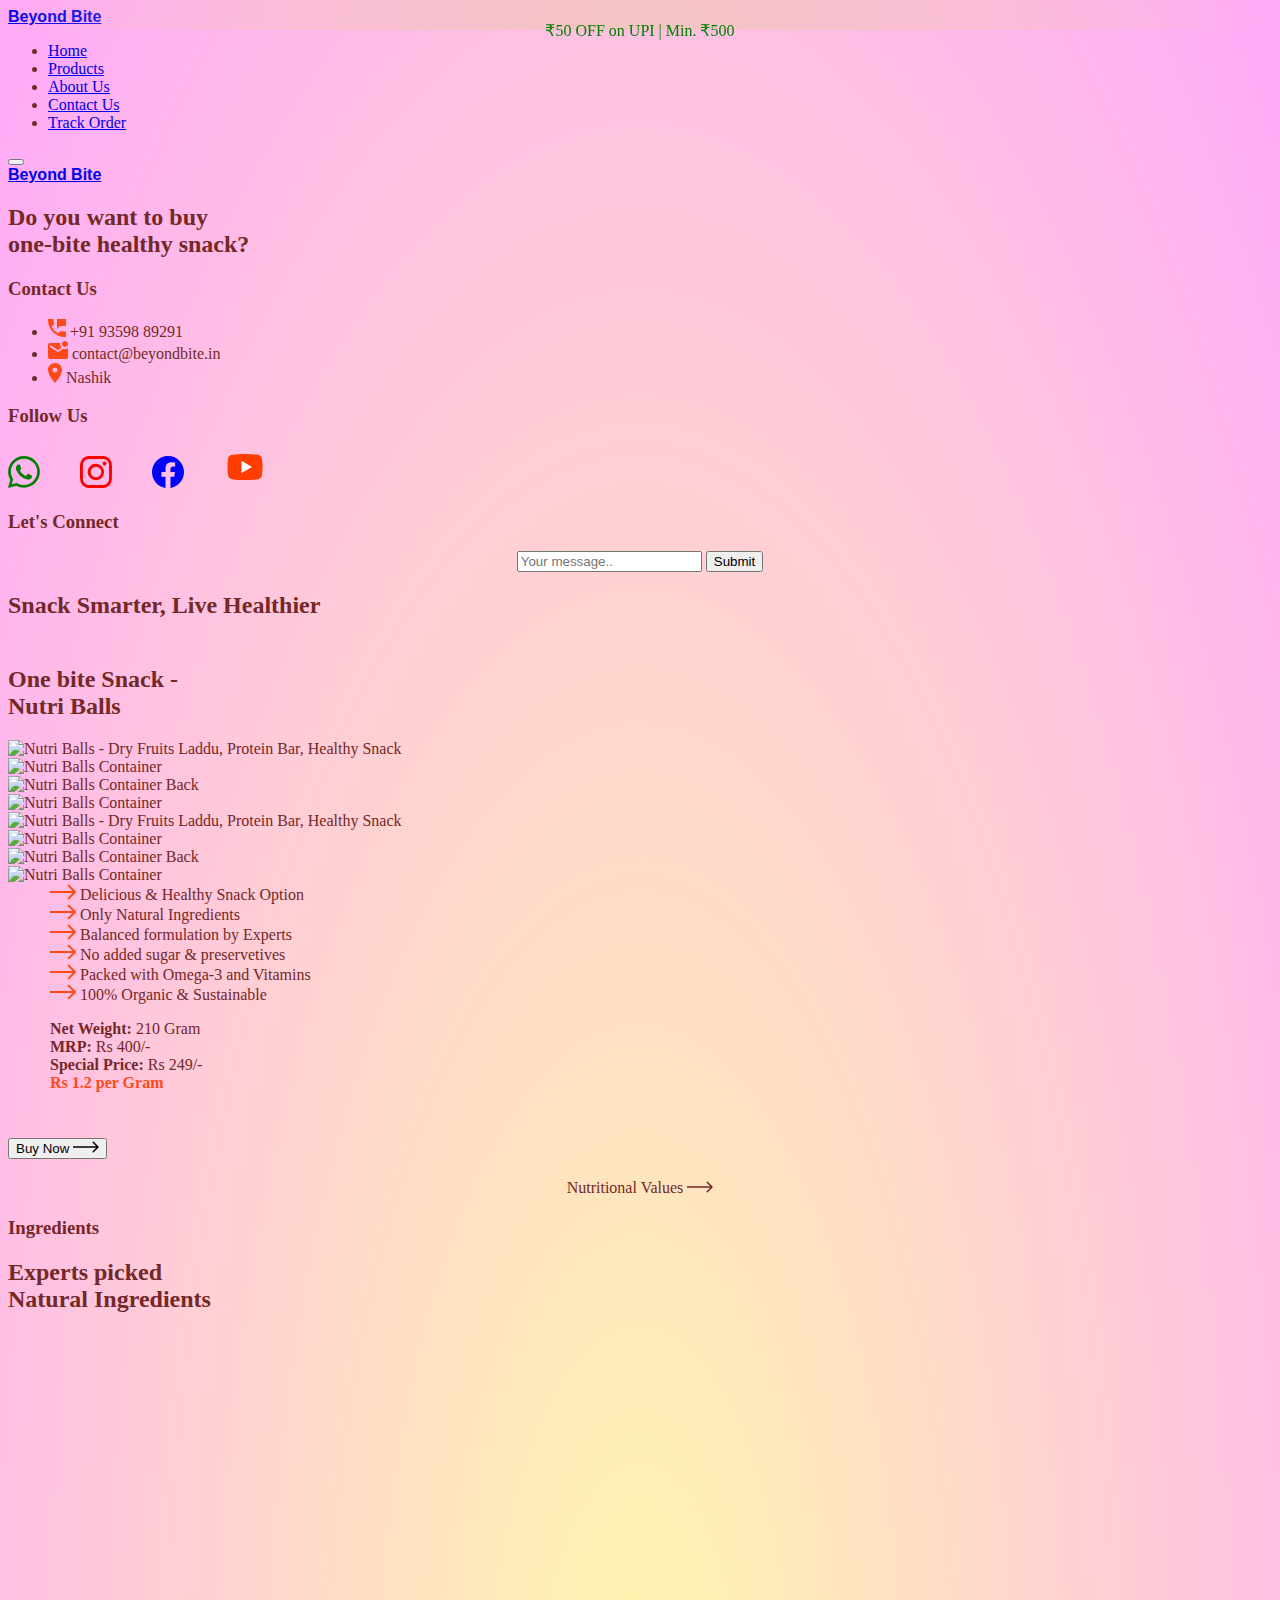
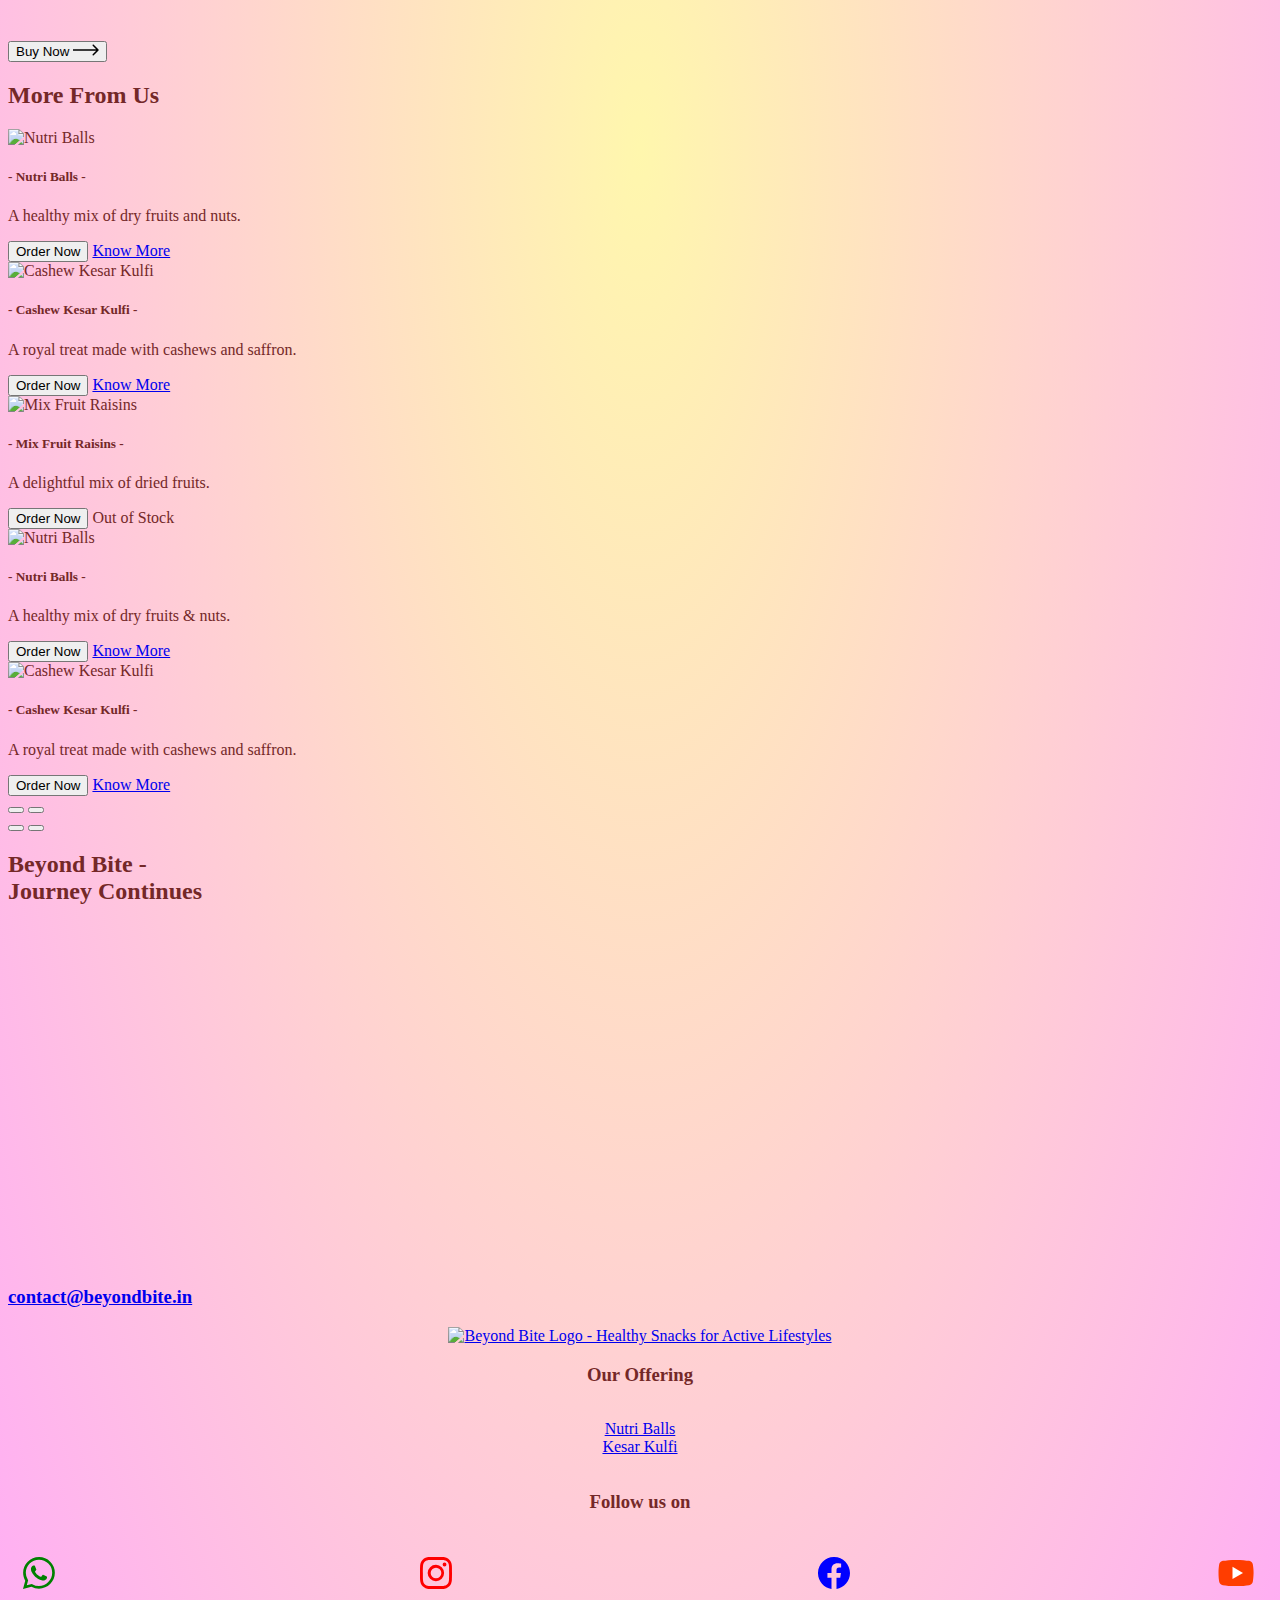
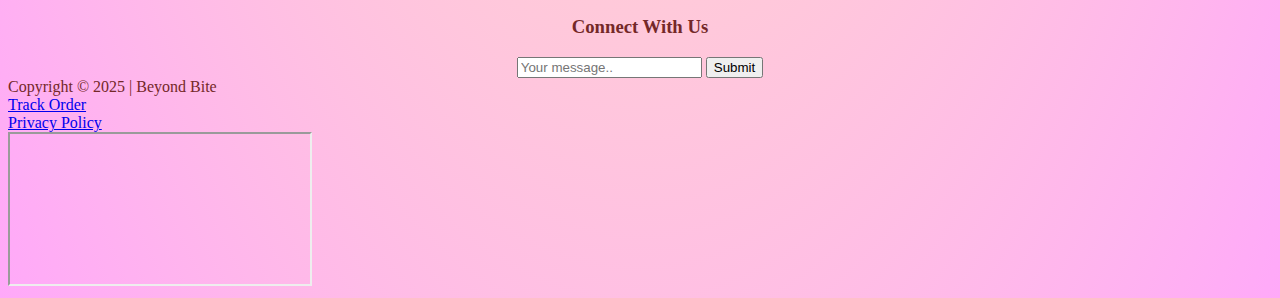
==== commit e1e98a49: "live backup" ====
--- a/index.html
+++ b/index.html
@@ -18,6 +18,7 @@
     <link rel="stylesheet" href="https://beyondbite.in/assets/css/plugins/animate.css">
     <link rel="stylesheet" href="https://beyondbite.in/assets/css/style.css">
     <link rel="stylesheet" href="assets/css/custom.css">
+    <script src="https://cdn.jsdelivr.net/npm/bootstrap@5.3.0/dist/js/bootstrap.bundle.min.js"></script>
 
 
     <!-- SEO Meta Tags -->
@@ -59,15 +60,15 @@
                 <div class="container">
                     <div class="cs-main_header_in">
                         <div class="cs-main_header_left">
-                            <a class="cs-site_branding wrapper-nav text-capitalize" href="#home">
-                                <!-- <img src="https://beyondbite.in/assets/img/BB/beyondbitelogo.jpg" alt="Logo"> -->
+                            <a class="cs-site_branding wrapper-nav text-capitalize" href="#beyondbite-home">
+                                <!-- <img loading="lazy" loading="lazy" src="https://beyondbite.in/assets/img/BB/beyondbitelogo.jpg" alt="Logo"> -->
                                 <h4>Beyond Bite </h4>
                             </a>
                         </div>
                         <div class="cs-main_header_center">
                             <div class="cs-nav cs-primary_font cs-medium">
                                 <ul class="cs-nav_list">
-                                    <li><a href="#home">Home</a></li>
+                                    <li><a href="#beyondbite-home">Home</a></li>
                                     <li><a href="#product">Products</a></li>
                                     <!-- <li><a href="#ingredients">Ingredients</a></li> -->
                                     <!-- <li><a href="#pricing">Pricing</a></li> -->
@@ -194,7 +195,7 @@
     <!-- End Header Section -->
 
     <!-- Tagline banner starts  -->
-    <section>
+    <section id="beyondbite-home">
         <div class="cs-height_150 cs-height_lg_80"></div>
         <div class="container">
             <div class="cs-cta cs-style1 cs-bg text-center cs-shape_wrap_1 cs-position_1"
@@ -233,41 +234,45 @@
                 <div class="col-xl-5 col-lg-5">
                     <div class="cs-single_product_thumb cs-portfolio_img">
                         <div class="cs-single_product_thumb_item cs-shine_hover_1" style="border-radius: 20px;">
-                            <img class="cs-radius_20"
+                            <img loading="lazy" loading="lazy" class="cs-radius_20"
                                 src="https://beyondbite.in/assets/img/BB/products/Nutri-balls/nutri-balls-1.png"
                                 alt="Nutri Balls - Dry Fruits Laddu, Protein Bar, Healthy Snack">
                         </div>
                         <div class="cs-single_product_thumb_item cs-shine_hover_1" style="border-radius: 20px;">
-                            <img class="cs-radius_20"
+                            <img loading="lazy" class="cs-radius_20"
                                 src="https://beyondbite.in/assets/img/BB/products/Nutri-balls/nutri-balls-4.png"
                                 alt="Nutri Balls Container">
                         </div>
                         <div class="cs-single_product_thumb_item cs-shine_hover_1" style="border-radius: 20px;">
-                            <img class="cs-radius_20"
+                            <img loading="lazy" class="cs-radius_20"
                                 src="https://beyondbite.in/assets/img/BB/products/Nutri-balls/nutri-balls-5.png"
                                 alt="Nutri Balls Container Back">
                         </div>
                         <div class="cs-single_product_thumb_item cs-shine_hover_1" style="border-radius: 20px;">
-                            <img class="cs-radius_20"
+                            <img loading="lazy" class="cs-radius_20"
                                 src="https://beyondbite.in/assets/img/BB/products/Nutri-balls/nutri-balls-2.png"
                                 alt="Nutri Balls Container">
                         </div>
                     </div>
                     <div class="cs-single_product_nav">
                         <div class="cs-single_product_thumb_mini">
-                            <img src="https://beyondbite.in/assets/img/BB/products/Nutri-balls/nutri-balls-1.png"
+                            <img loading="lazy"
+                                src="https://beyondbite.in/assets/img/BB/products/Nutri-balls/nutri-balls-1.png"
                                 alt="Nutri Balls - Dry Fruits Laddu, Protein Bar, Healthy Snack">
                         </div>
                         <div class="cs-single_product_thumb_mini">
-                            <img src="https://beyondbite.in/assets/img/BB/products/Nutri-balls/nutri-balls-4.png"
+                            <img loading="lazy"
+                                src="https://beyondbite.in/assets/img/BB/products/Nutri-balls/nutri-balls-4.png"
                                 alt="Nutri Balls Container">
                         </div>
                         <div class="cs-single_product_thumb_mini">
-                            <img src="https://beyondbite.in/assets/img/BB/products/Nutri-balls/nutri-balls-5.png"
+                            <img loading="lazy"
+                                src="https://beyondbite.in/assets/img/BB/products/Nutri-balls/nutri-balls-5.png"
                                 alt="Nutri Balls Container Back">
                         </div>
                         <div class="cs-single_product_thumb_mini">
-                            <img src="https://beyondbite.in/assets/img/BB/products/Nutri-balls/nutri-balls-2.png"
+                            <img loading="lazy"
+                                src="https://beyondbite.in/assets/img/BB/products/Nutri-balls/nutri-balls-2.png"
                                 alt="Nutri Balls Container">
                         </div>
                     </div>
@@ -438,19 +443,26 @@
 
             <div class="row justify-content-center">
                 <div class="slider-wrapper left">
-                    <img class="item item1" src="https://beyondbite.in/assets/img/BB/Ingredients/ing_almonds.png"
+                    <img loading="lazy" class="item item1"
+                        src="https://beyondbite.in/assets/img/BB/Ingredients/ing_almonds.png"
                         alt="Almonds - Rich in Protein and Healthy Fats" width="369" height="250">
-                    <img class="item item2" src="https://beyondbite.in/assets/img/BB/Ingredients/ing_cashew.png"
+                    <img loading="lazy" class="item item2"
+                        src="https://beyondbite.in/assets/img/BB/Ingredients/ing_cashew.png"
                         alt="Cashews - Nutrient-Packed and Delicious" width="369" height="250">
-                    <img class="item item3" src="https://beyondbite.in/assets/img/BB/Ingredients/ing_chiaSeeds.png"
+                    <img loading="lazy" class="item item3"
+                        src="https://beyondbite.in/assets/img/BB/Ingredients/ing_chiaSeeds.png"
                         alt="Chia Seeds - High in Fiber and Omega-3" width="369" height="250">
-                    <img class="item item4" src="https://beyondbite.in/assets/img/BB/Ingredients/ing_dates.png"
+                    <img loading="lazy" class="item item4"
+                        src="https://beyondbite.in/assets/img/BB/Ingredients/ing_dates.png"
                         alt="Dates - Natural Sweetener and Source of Fiber" width="369" height="250">
-                    <img class="item item5" src="https://beyondbite.in/assets/img/BB/Ingredients/ing_pumpkinSeeds.png"
+                    <img loading="lazy" class="item item5"
+                        src="https://beyondbite.in/assets/img/BB/Ingredients/ing_pumpkinSeeds.png"
                         alt="Pumpkin Seeds - Packed with Antioxidants and Protein" width="369" height="250">
-                    <img class="item item6" src="https://beyondbite.in/assets/img/BB/Ingredients/ing_shatavari.png"
+                    <img loading="lazy" class="item item6"
+                        src="https://beyondbite.in/assets/img/BB/Ingredients/ing_shatavari.png"
                         alt="Shatavari - Adaptogenic Herb for Women's Health" width="369" height="250">
-                    <img class="item item7" src="https://beyondbite.in/assets/img/BB/Ingredients/ing_sunflowerSeeds.png"
+                    <img loading="lazy" class="item item7"
+                        src="https://beyondbite.in/assets/img/BB/Ingredients/ing_sunflowerSeeds.png"
                         alt="Sunflower Seeds - High in Vitamin E and Healthy Fats" width="369" height="250">
                 </div>
 
@@ -475,7 +487,7 @@
 
     <div id="product-poster-carasol"></div>
 
-    <div class="cs-section_heading cs-style1 text-center">
+    <div class="cs-section_heading cs-style1 text-center" id="about-us">
         <div class="cs-height_80 cs-height_lg_45"></div>
         <!-- <h3 class="cs-section_subtitle">Latest Projects</h3> -->
         <h2 class="cs-section_title wow fadeInUp" data-wow-duration="0.8s" data-wow-delay="0.2s"
@@ -487,7 +499,7 @@
 
         <div class="justify-content-center">
             <div class="video-container-yt">
-                <iframe width="100%" height="100%" 
+                <iframe width="100%" height="100%"
                     src="https://www.youtube-nocookie.com/embed/JS8MGmogw4s?si=X5V43i1todHPf5e-"
                     title="YouTube video player" frameborder="0"
                     allow="accelerometer; autoplay; clipboard-write; encrypted-media; gyroscope; picture-in-picture; web-share"
@@ -495,7 +507,7 @@
                 </iframe>
             </div>
         </div>
-        
+
         <div class="cs-height_40 cs-height_lg_40"></div>
 
         <!-- <a class="cs-btn cs-style1" href="https://www.youtube.com/@abscoachingcenter2737/videos"
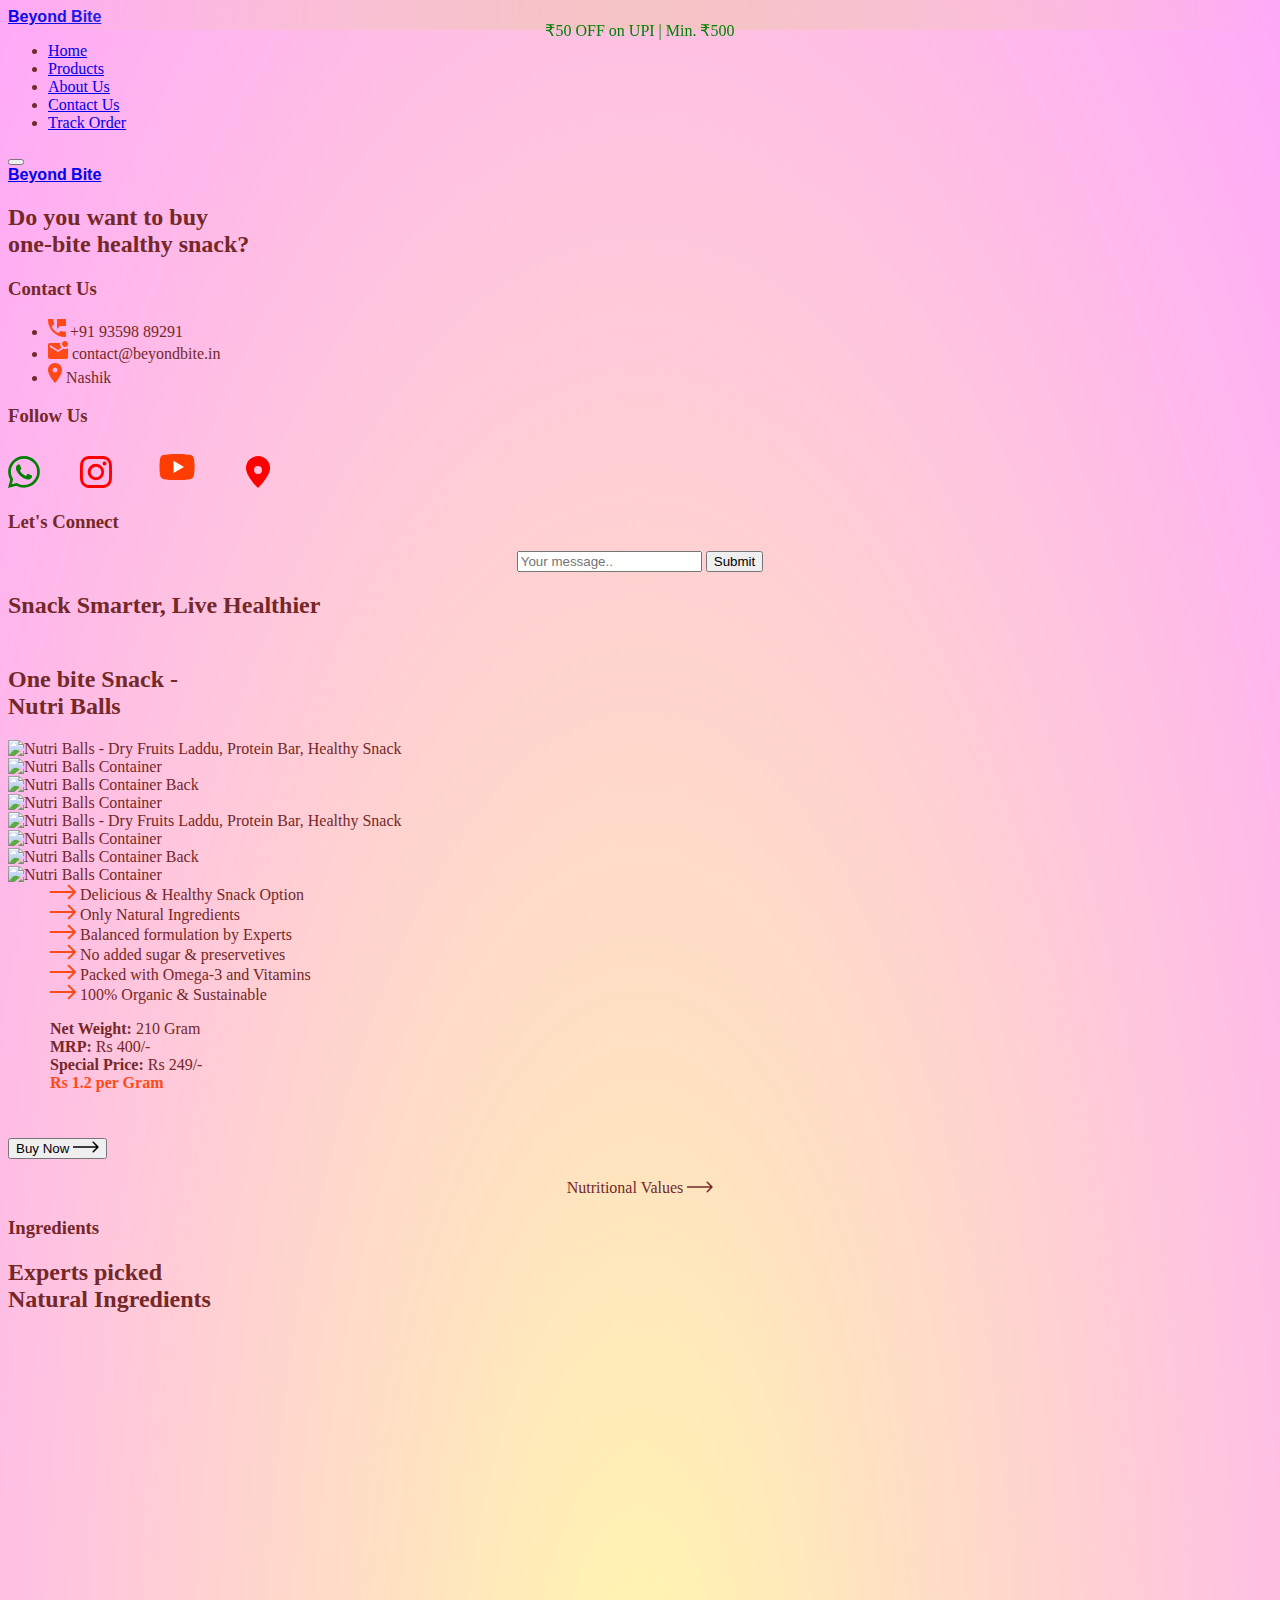
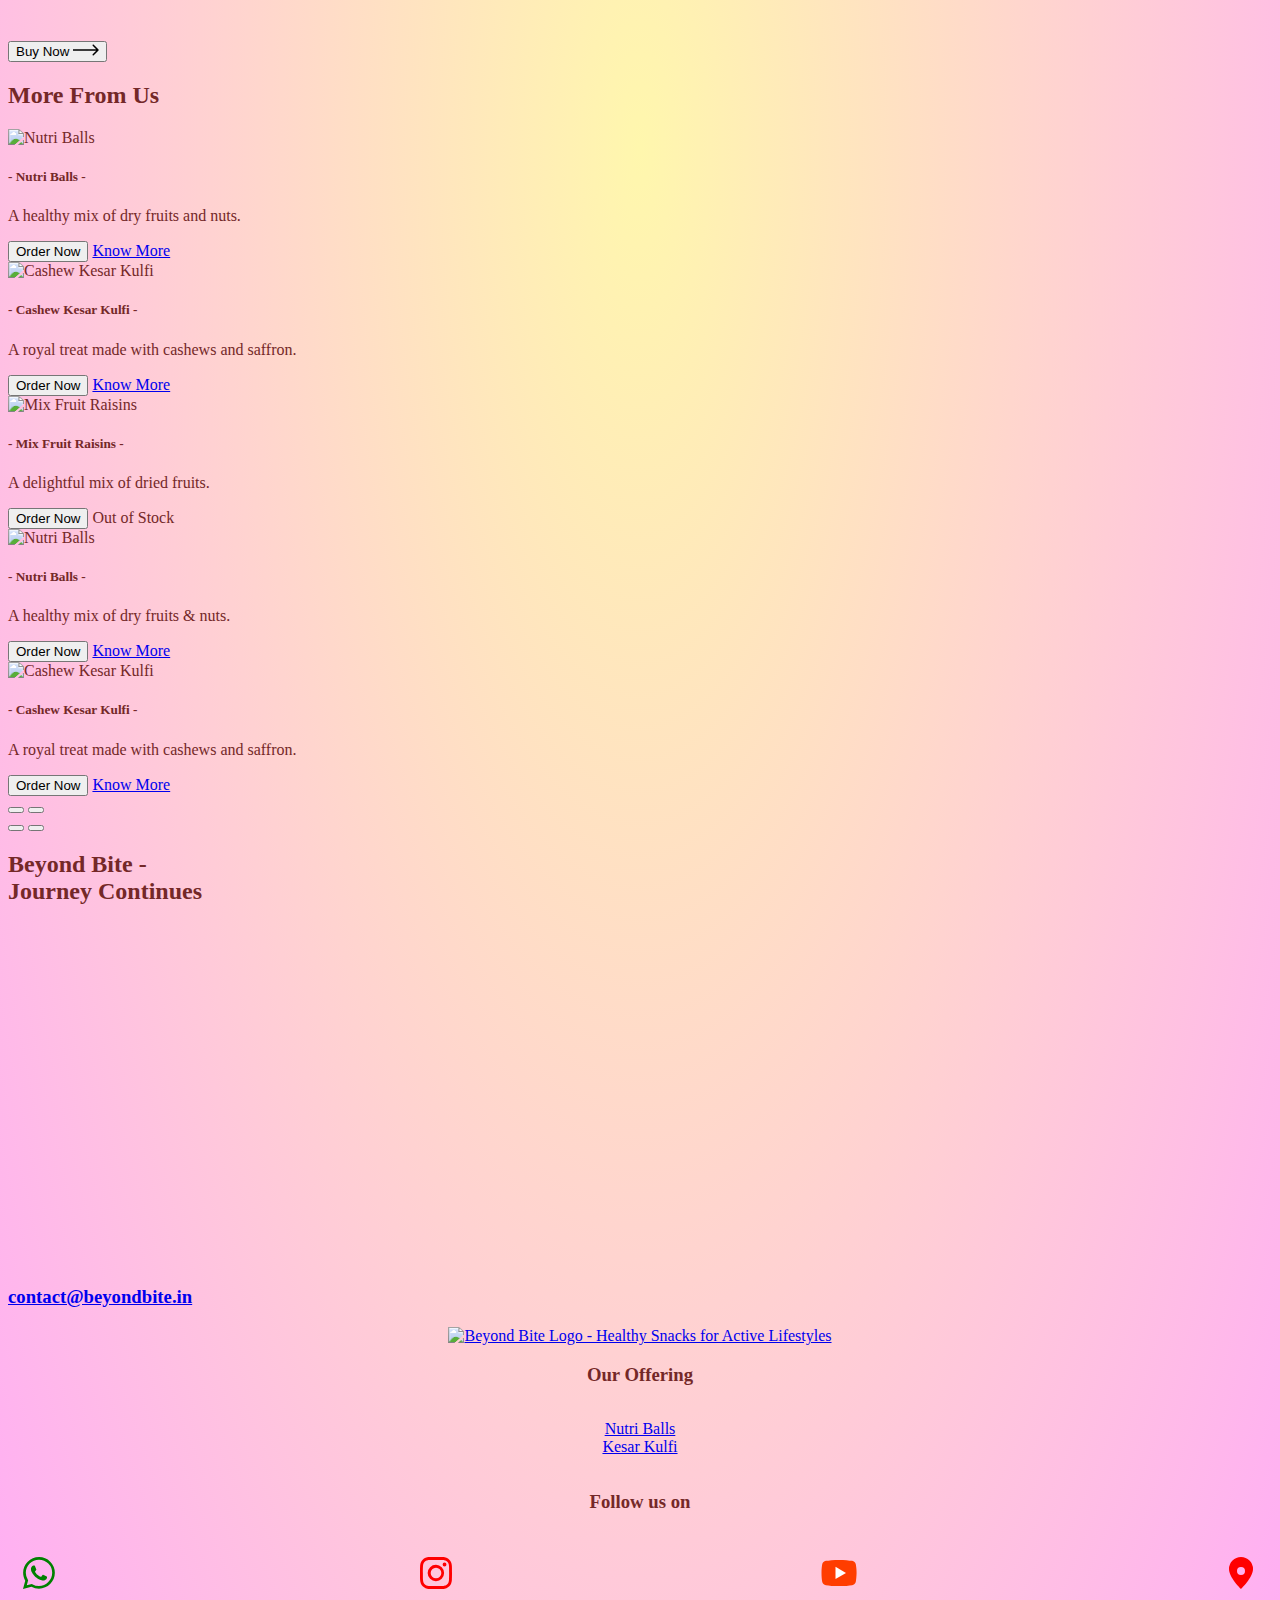
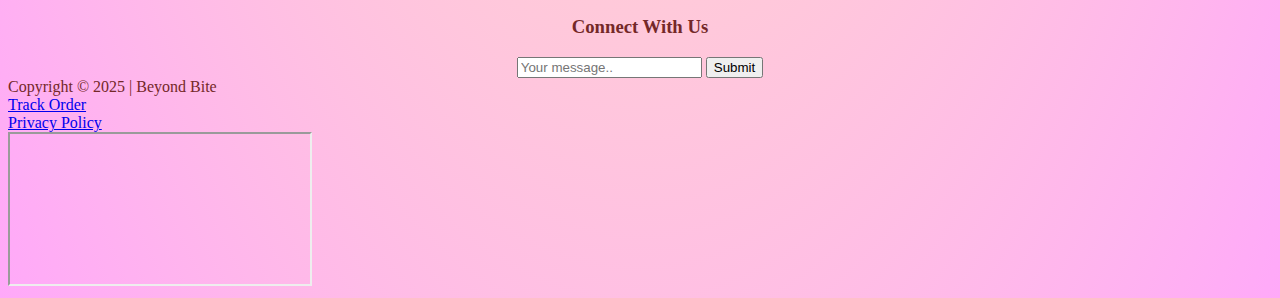
==== commit f0b5d0bf: "added google maps to  all page" ====
--- a/index.html
+++ b/index.html
@@ -22,31 +22,35 @@
 
 
     <!-- SEO Meta Tags -->
-    <title>Beyond Bite - Healthy Dry Fruits & Nutritious Snacks for Active Living</title>
+    <title>Nutri Balls by Beyond Bite | Healthy Snacks & Dry Fruits Laddu</title>
     <meta name="description"
-        content="Beyond Bite offers a range of nutritious snacks like Nutri Balls, Kesar Kulfi, and Mix Fruit Raisins. Perfect for those seeking healthy snacks, energy bars, dry fruit laddus, and protein-rich treats.">
+        content="Nutri Balls by Beyond Bite – the perfect blend of dry fruits, protein, and taste. Guilt-free, healthy snacks for fitness and everyday energy.">
     <meta name="keywords"
-        content="beyondbite, beyondbites, beyond bites, beyond byte, beyond bytes, Beyond Bite, Healthy Snacks, Nutri Balls, Kesar Kulfi, Mix Fruit Raisins, Protein Bar, Energy Bar, Dry Fruits, Dry Fruits Laddu, Gym Protein, Diabetic Snacks, Healthy Energy Balls, Nutrient-rich Snacks, Guilt-Free Treats, Natural Snacks, Good Snacks, Fitness Snacks, Organic Snacks">
+        content="Nutri Balls, Dry Fruits Laddu, Healthy Snacks, Protein Bar, Energy Bites, Kesar Kulfi, Almonds, Dates, Fitness Snacks, Organic Snacks, beyondbite, beyondbites, beyond bites, beyond byte, beyond bytes, Beyond Bite">
     <meta name="author" content="Beyond Bite">
     <meta name="robots" content="index, follow">
+    <link rel="canonical" href="https://beyondbite.in/">
 
     <!-- Open Graph Meta Tags -->
     <meta property="og:type" content="website">
     <meta property="og:title" content="Beyond Bite | Healthy Snacks for Effortless Living">
     <meta property="og:description"
-        content="Beyond Bite: Your go-to destination for dry fruit snacks, protein bars, and healthy treats like Nutri Balls and Kesar Kulfi. Ideal for fitness and guilt-free snacking.">
+        content="Nutri Balls, Protein Bars & Guilt-Free Snacks by Beyond Bite. Perfect for fitness, diabetics & anyone seeking energy-packed dry fruit snacks.">
     <meta property="og:url" content="https://beyondbite.in/">
-    <meta property="og:image" content="https://beyondbite.in/assets/img/BB/beyondbitelogo.jpg">
-    <meta property="og:image:alt" content="Beyond Bite Logo and Healthy Snacks">
+    <meta property="og:image" content="https://beyondbite.in/assets/img/BB/products/Nutri-balls/nutri-balls-1.png">
+    <meta property="og:image:alt" content="Nutri Balls – Dry Fruits & Healthy Energy Snack">
     <meta property="og:site_name" content="Beyond Bite">
 
     <!-- Twitter Meta Tags -->
     <meta name="twitter:card" content="summary_large_image">
     <meta name="twitter:title" content="Beyond Bite | Healthy Snacks for Effortless Living">
     <meta name="twitter:description"
-        content="Beyond Bite delivers healthy snacks like Nutri Balls, Protein Bars, and Dry Fruit Laddus. Perfect for gym lovers, diabetics, and health-conscious eaters.">
-    <meta name="twitter:image" content="https://beyondbite.in/assets/img/BB/beyondbitelogo.jpg">
-    <link rel="canonical" href="https://beyondbite.in/">
+        content="Nutri Balls, Protein Bars & Guilt-Free Snacks by Beyond Bite. Perfect for fitness, diabetics & energy-filled days.">
+    <meta name="twitter:image" content="https://beyondbite.in/assets/img/BB/nutriballs-clean.jpg">
+
+    <!-- Favicon -->
+    <link rel="icon" href="/favicon.ico" type="image/x-icon">
+
     <!-- <script src="https://beyondbite.in/assets/js/custom.js"></script> -->
 </head>
 
@@ -154,15 +158,7 @@
                                 <path
                                     d="M8 0C5.829 0 5.556.01 4.703.048 3.85.088 3.269.222 2.76.42a3.9 3.9 0 0 0-1.417.923A3.9 3.9 0 0 0 .42 2.76C.222 3.268.087 3.85.048 4.7.01 5.555 0 5.827 0 8.001c0 2.172.01 2.444.048 3.297.04.852.174 1.433.372 1.942.205.526.478.972.923 1.417.444.445.89.719 1.416.923.51.198 1.09.333 1.942.372C5.555 15.99 5.827 16 8 16s2.444-.01 3.298-.048c.851-.04 1.434-.174 1.943-.372a3.9 3.9 0 0 0 1.416-.923c.445-.445.718-.891.923-1.417.197-.509.332-1.09.372-1.942C15.99 10.445 16 10.173 16 8s-.01-2.445-.048-3.299c-.04-.851-.175-1.433-.372-1.941a3.9 3.9 0 0 0-.923-1.417A3.9 3.9 0 0 0 13.24.42c-.51-.198-1.092-.333-1.943-.372C10.443.01 10.172 0 7.998 0zm-.717 1.442h.718c2.136 0 2.389.007 3.232.046.78.035 1.204.166 1.486.275.373.145.64.319.92.599s.453.546.598.92c.11.281.24.705.275 1.485.039.843.047 1.096.047 3.231s-.008 2.389-.047 3.232c-.035.78-.166 1.203-.275 1.485a2.5 2.5 0 0 1-.599.919c-.28.28-.546.453-.92.598-.28.11-.704.24-1.485.276-.843.038-1.096.047-3.232.047s-2.39-.009-3.233-.047c-.78-.036-1.203-.166-1.485-.276a2.5 2.5 0 0 1-.92-.598 2.5 2.5 0 0 1-.6-.92c-.109-.281-.24-.705-.275-1.485-.038-.843-.046-1.096-.046-3.233s.008-2.388.046-3.231c.036-.78.166-1.204.276-1.486.145-.373.319-.64.599-.92s.546-.453.92-.598c.282-.11.705-.24 1.485-.276.738-.034 1.024-.044 2.515-.045zm4.988 1.328a.96.96 0 1 0 0 1.92.96.96 0 0 0 0-1.92m-4.27 1.122a4.109 4.109 0 1 0 0 8.217 4.109 4.109 0 0 0 0-8.217m0 1.441a2.667 2.667 0 1 1 0 5.334 2.667 2.667 0 0 1 0-5.334">
                                 </path>
-                            </svg></a>&nbsp;&nbsp;&nbsp;&nbsp;&nbsp;&nbsp;&nbsp;&nbsp;&nbsp;
-                        <a href="https://www.facebook.com" target="_blank"><svg xmlns="http://www.w3.org/2000/svg"
-                                color="blue" width="32" height="32" fill="currentColor" class="bi bi-facebook"
-                                viewBox="0 0 16 16">
-                                <path
-                                    d="M16 8.049c0-4.446-3.582-8.05-8-8.05C3.58 0-.002 3.603-.002 8.05c0 4.017 2.926 7.347 6.75 7.951v-5.625h-2.03V8.05H6.75V6.275c0-2.017 1.195-3.131 3.022-3.131.876 0 1.791.157 1.791.157v1.98h-1.009c-.993 0-1.303.621-1.303 1.258v1.51h2.218l-.354 2.326H9.25V16c3.824-.604 6.75-3.934 6.75-7.951">
-                                </path>
-                            </svg></a>&nbsp;&nbsp;&nbsp;&nbsp;&nbsp;&nbsp;&nbsp;&nbsp;&nbsp;
-                        <a href="https://www.youtube.com/@thebeyondbite" target="_blank"><svg
+                            </svg></a> &nbsp;&nbsp;&nbsp;&nbsp;&nbsp;&nbsp;&nbsp;&nbsp;&nbsp; <a href="https://www.youtube.com/@thebeyondbite" target="_blank"><svg
                                 xmlns="http://www.w3.org/2000/svg" x="0px" y="0px" width="42" height="42"
                                 viewBox="0,0,256,256" style="fill:#000000;">
                                 <g transform="">
@@ -174,6 +170,14 @@
                                     </g>
                                 </g>
                             </svg></a>
+                        &nbsp;&nbsp;&nbsp;&nbsp;&nbsp;&nbsp;&nbsp;&nbsp;&nbsp;
+                        <a href="https://maps.app.goo.gl/45J9cCAEr2Gya5ob9" target="_blank">
+                            <svg xmlns="http://www.w3.org/2000/svg" color="red" width="32" height="32"
+                                fill="currentColor" class="bi bi-geo-alt-fill" viewBox="0 0 16 16">
+                                <path
+                                    d="M8 16s6-5.686 6-10A6 6 0 0 0 2 6c0 4.314 6 10 6 10zm0-7a2 2 0 1 1 0-4 2 2 0 0 1 0 4z" />
+                            </svg>
+                        </a>
                     </div>
                 </div>
                 <div class="cs-side_header_box">
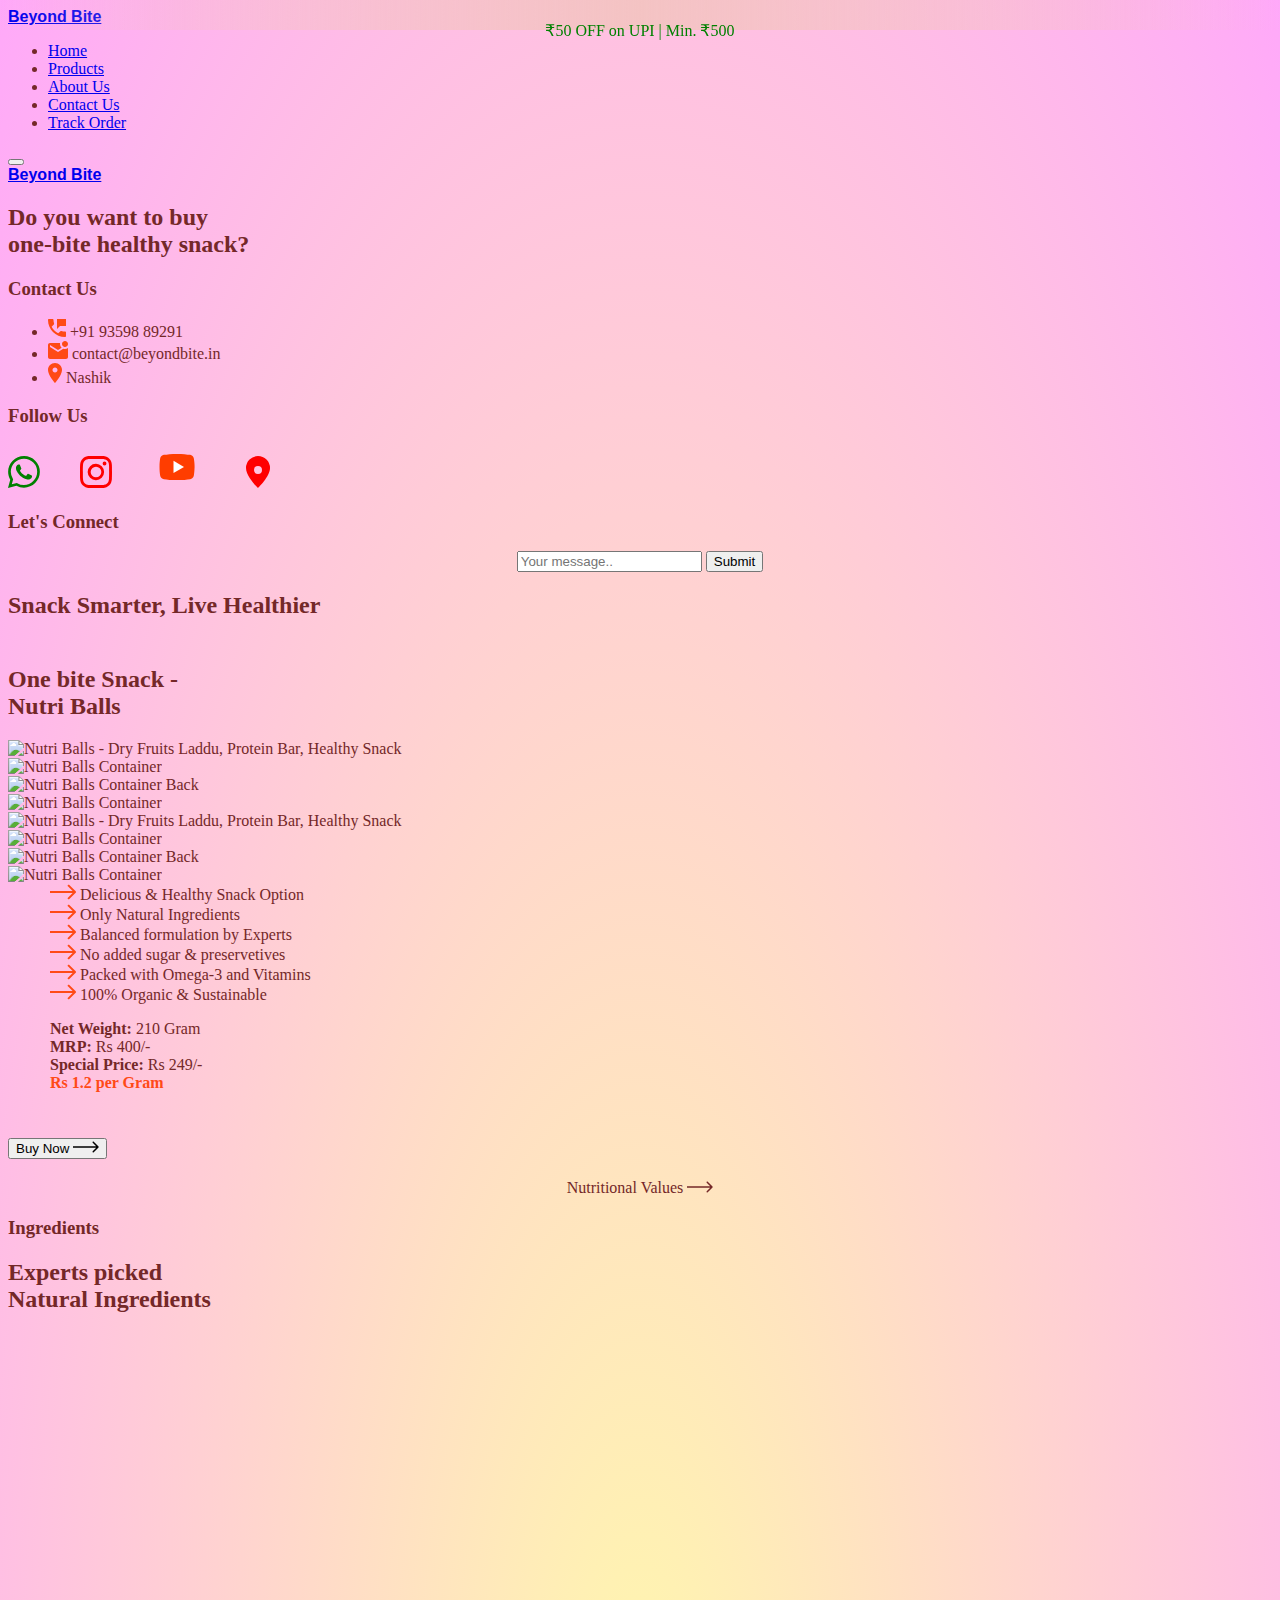
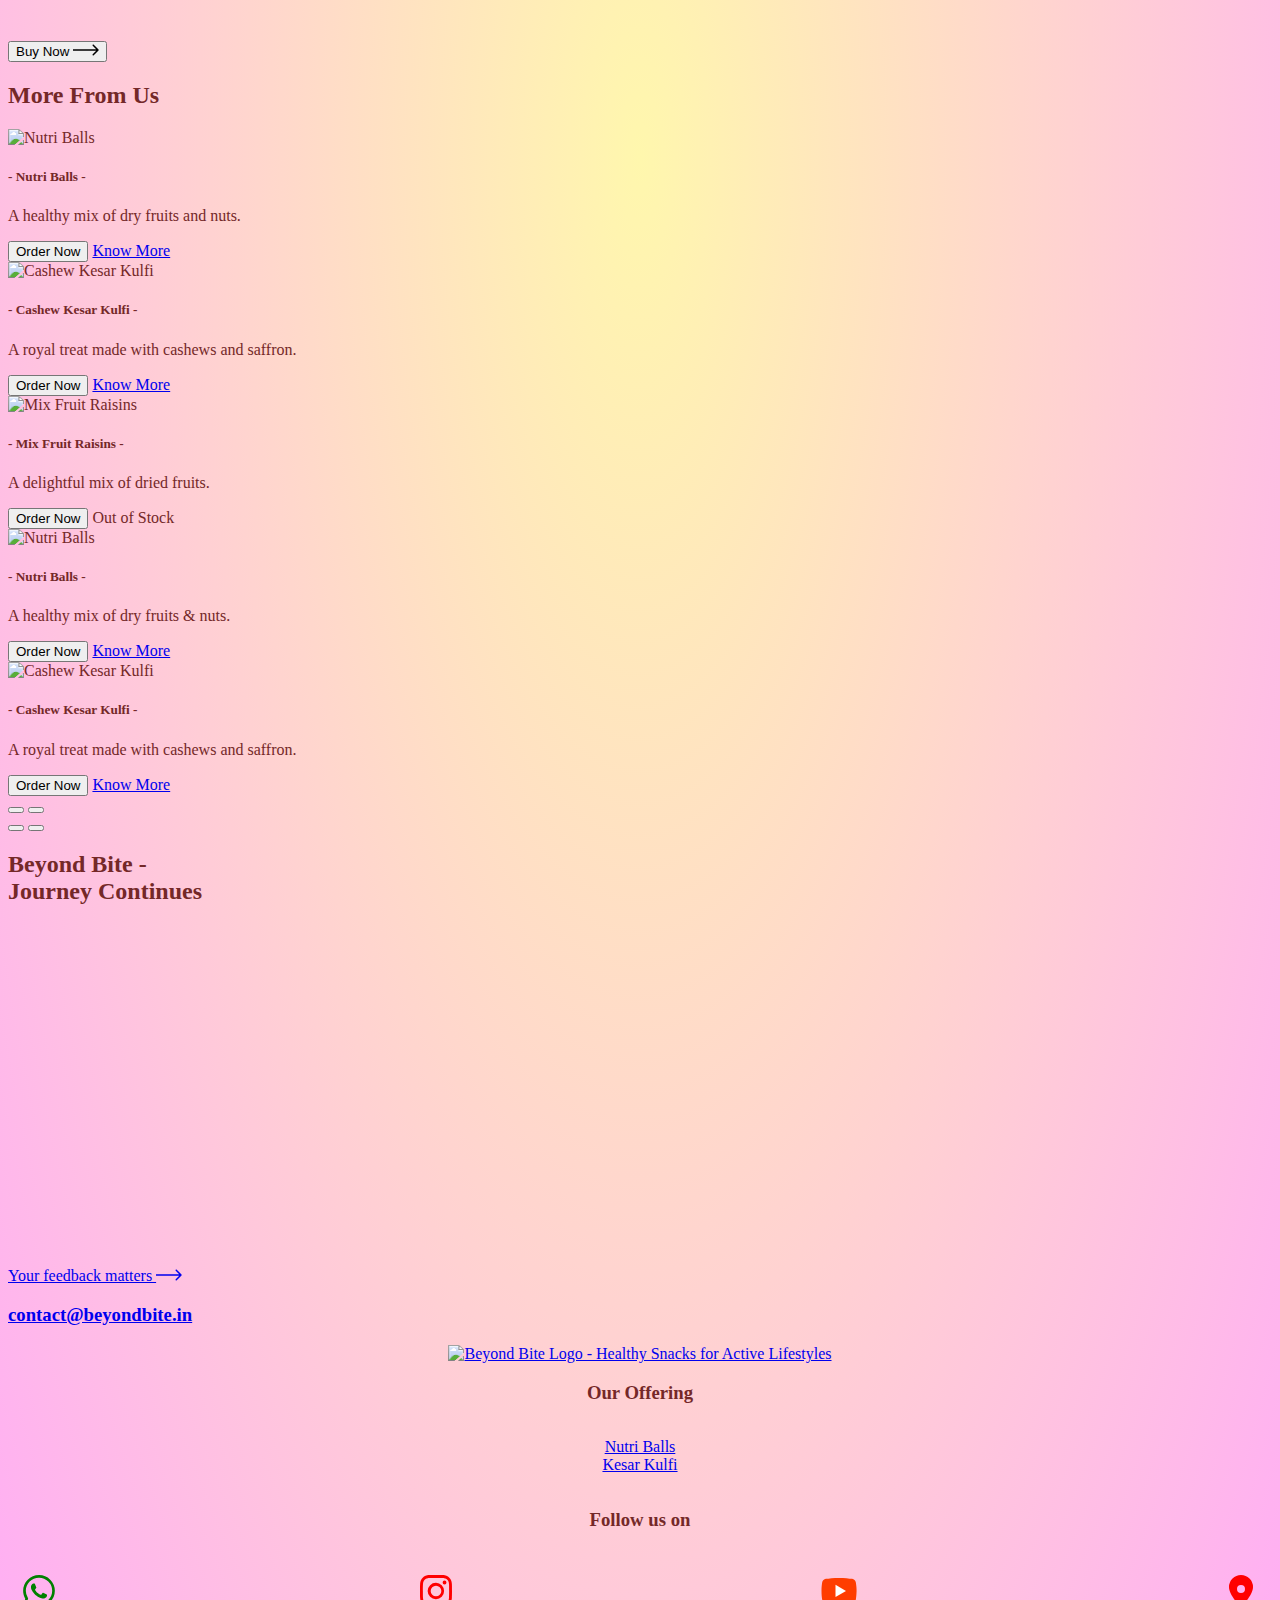
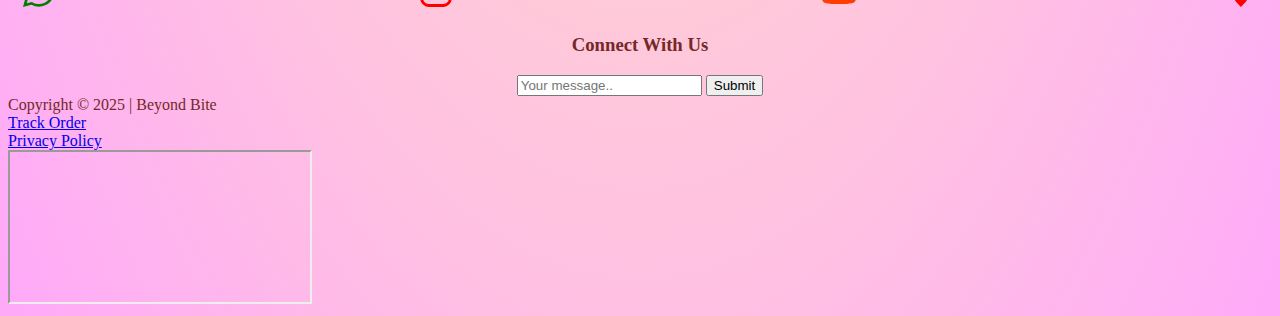
==== commit fb728d3d: "revamp contact page" ====
--- a/index.html
+++ b/index.html
@@ -512,7 +512,7 @@
             </div>
         </div>
 
-        <div class="cs-height_40 cs-height_lg_40"></div>
+        <div class="cs-height_70 cs-height_lg_40"></div>
 
         <!-- <a class="cs-btn cs-style1" href="https://www.youtube.com/@abscoachingcenter2737/videos"
             style="margin-top: 30px;">
@@ -524,6 +524,19 @@
             </svg>
         </a> -->
 
+    </div>
+
+    <div class="cs-pricing_btn_wrap text-center ">
+        <a href="https://forms.office.com/r/5xTKZ8SmaH" target="_blank" class="cs-text_btn">
+            <span>Your feedback matters
+            </span>
+            <svg width="26" height="12" viewBox="0 0 26 12" fill="none" xmlns="http://www.w3.org/2000/svg">
+                <path
+                    d="M25.5303 6.53033C25.8232 6.23744 25.8232 5.76256 25.5303 5.46967L20.7574 0.696699C20.4645 0.403806 19.9896 0.403806 19.6967 0.696699C19.4038 0.989593 19.4038 1.46447 19.6967 1.75736L23.9393 6L19.6967 10.2426C19.4038 10.5355 19.4038 11.0104 19.6967 11.3033C19.9896 11.5962 20.4645 11.5962 20.7574 11.3033L25.5303 6.53033ZM0 6.75H25V5.25H0V6.75Z"
+                    fill="currentColor" />
+            </svg>
+        </a>
+        </a>
     </div>
     <div id="footer"></div>
 
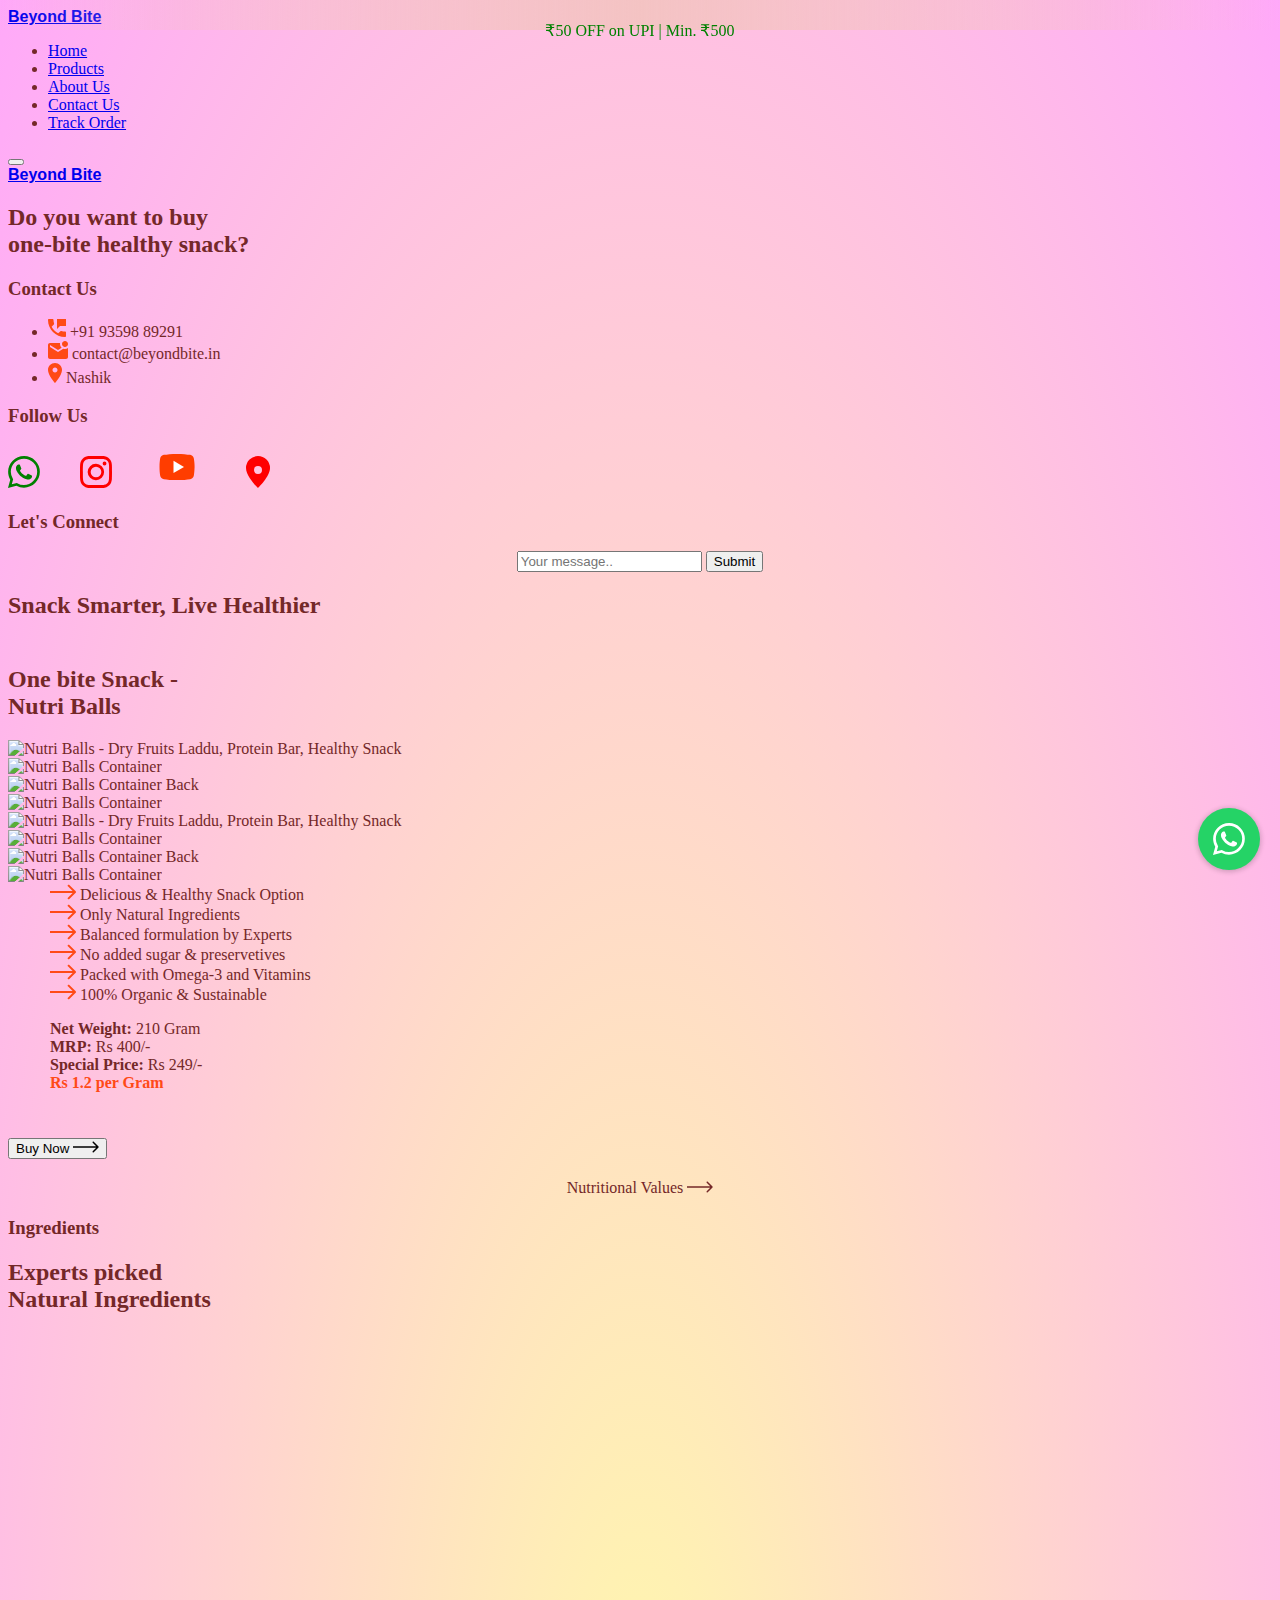
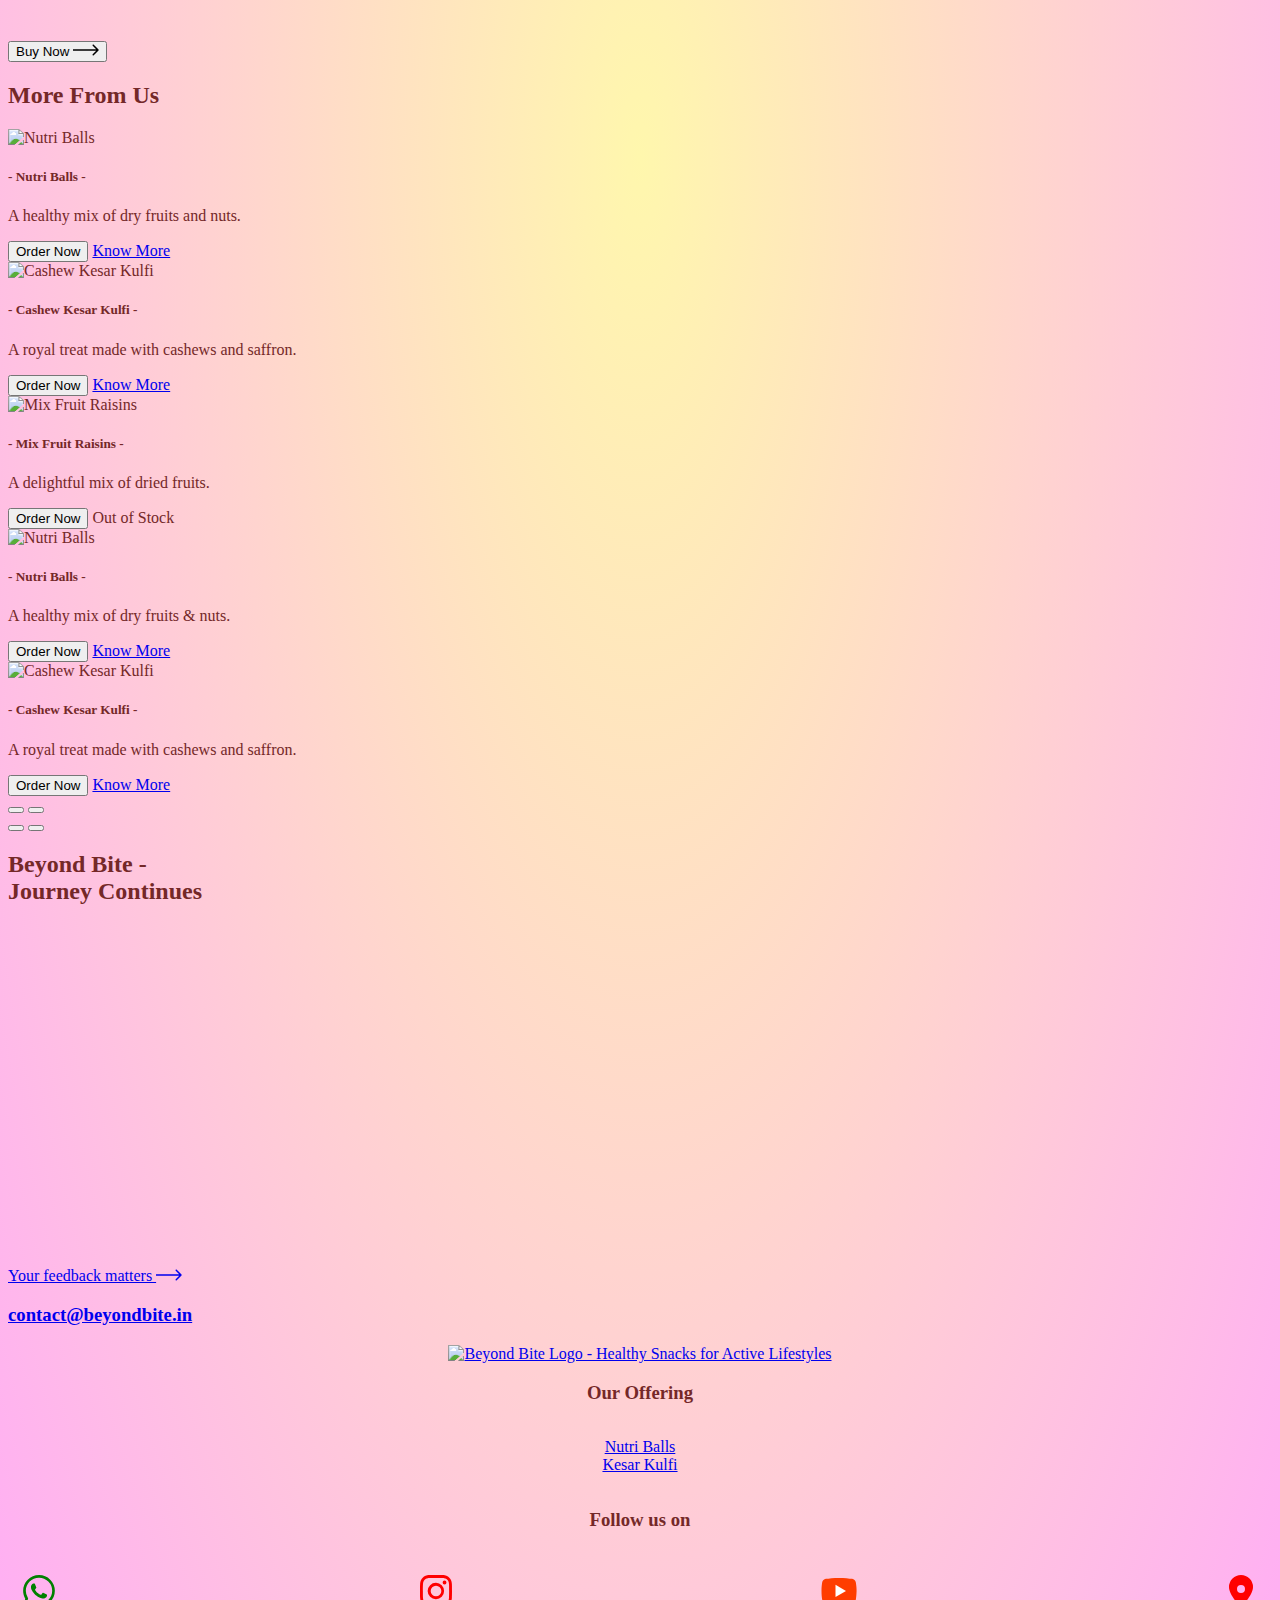
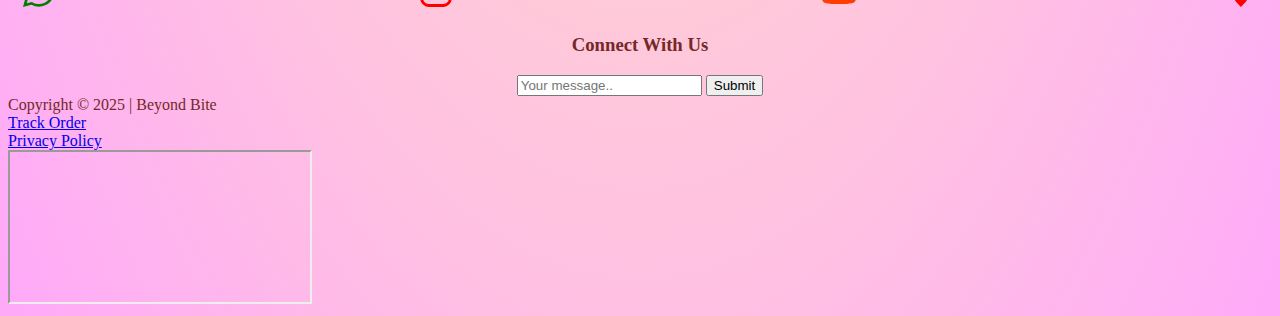
==== commit 6e8d99a1: "bug fixes" ====
--- a/index.html
+++ b/index.html
@@ -65,7 +65,7 @@
                     <div class="cs-main_header_in">
                         <div class="cs-main_header_left">
                             <a class="cs-site_branding wrapper-nav text-capitalize" href="#beyondbite-home">
-                                <!-- <img loading="lazy" loading="lazy" src="https://beyondbite.in/assets/img/BB/beyondbitelogo.jpg" alt="Logo"> -->
+                                <!-- <img  loading="lazy" src="https://beyondbite.in/assets/img/BB/beyondbitelogo.jpg" alt="Logo"> -->
                                 <h4>Beyond Bite </h4>
                             </a>
                         </div>
@@ -158,7 +158,8 @@
                                 <path
                                     d="M8 0C5.829 0 5.556.01 4.703.048 3.85.088 3.269.222 2.76.42a3.9 3.9 0 0 0-1.417.923A3.9 3.9 0 0 0 .42 2.76C.222 3.268.087 3.85.048 4.7.01 5.555 0 5.827 0 8.001c0 2.172.01 2.444.048 3.297.04.852.174 1.433.372 1.942.205.526.478.972.923 1.417.444.445.89.719 1.416.923.51.198 1.09.333 1.942.372C5.555 15.99 5.827 16 8 16s2.444-.01 3.298-.048c.851-.04 1.434-.174 1.943-.372a3.9 3.9 0 0 0 1.416-.923c.445-.445.718-.891.923-1.417.197-.509.332-1.09.372-1.942C15.99 10.445 16 10.173 16 8s-.01-2.445-.048-3.299c-.04-.851-.175-1.433-.372-1.941a3.9 3.9 0 0 0-.923-1.417A3.9 3.9 0 0 0 13.24.42c-.51-.198-1.092-.333-1.943-.372C10.443.01 10.172 0 7.998 0zm-.717 1.442h.718c2.136 0 2.389.007 3.232.046.78.035 1.204.166 1.486.275.373.145.64.319.92.599s.453.546.598.92c.11.281.24.705.275 1.485.039.843.047 1.096.047 3.231s-.008 2.389-.047 3.232c-.035.78-.166 1.203-.275 1.485a2.5 2.5 0 0 1-.599.919c-.28.28-.546.453-.92.598-.28.11-.704.24-1.485.276-.843.038-1.096.047-3.232.047s-2.39-.009-3.233-.047c-.78-.036-1.203-.166-1.485-.276a2.5 2.5 0 0 1-.92-.598 2.5 2.5 0 0 1-.6-.92c-.109-.281-.24-.705-.275-1.485-.038-.843-.046-1.096-.046-3.233s.008-2.388.046-3.231c.036-.78.166-1.204.276-1.486.145-.373.319-.64.599-.92s.546-.453.92-.598c.282-.11.705-.24 1.485-.276.738-.034 1.024-.044 2.515-.045zm4.988 1.328a.96.96 0 1 0 0 1.92.96.96 0 0 0 0-1.92m-4.27 1.122a4.109 4.109 0 1 0 0 8.217 4.109 4.109 0 0 0 0-8.217m0 1.441a2.667 2.667 0 1 1 0 5.334 2.667 2.667 0 0 1 0-5.334">
                                 </path>
-                            </svg></a> &nbsp;&nbsp;&nbsp;&nbsp;&nbsp;&nbsp;&nbsp;&nbsp;&nbsp; <a href="https://www.youtube.com/@thebeyondbite" target="_blank"><svg
+                            </svg></a> &nbsp;&nbsp;&nbsp;&nbsp;&nbsp;&nbsp;&nbsp;&nbsp;&nbsp; <a
+                            href="https://www.youtube.com/@thebeyondbite" target="_blank"><svg
                                 xmlns="http://www.w3.org/2000/svg" x="0px" y="0px" width="42" height="42"
                                 viewBox="0,0,256,256" style="fill:#000000;">
                                 <g transform="">
@@ -205,8 +206,8 @@
             <div class="cs-cta cs-style1 cs-bg text-center cs-shape_wrap_1 cs-position_1"
                 data-src="https://beyondbite.in/assets/img/BB/tagline_bg.jpeg">
                 <div class="cs-shape_1"></div>
-                <!-- <div class="cs-shape_1"></div> -->
-                <!-- <div class="cs-shape_1"></div> -->
+                <div class="cs-shape_1"></div>
+                <div class="cs-shape_1"></div>
                 <div class="cs-cta_in">
                     <h2 id="tag-line" class="cs-cta_title cs-semi_bold cs-m0 cs-white_color">Snack Smarter, Live
                         Healthier
@@ -238,7 +239,7 @@
                 <div class="col-xl-5 col-lg-5">
                     <div class="cs-single_product_thumb cs-portfolio_img">
                         <div class="cs-single_product_thumb_item cs-shine_hover_1" style="border-radius: 20px;">
-                            <img loading="lazy" loading="lazy" class="cs-radius_20"
+                            <img  class="cs-radius_20"
                                 src="https://beyondbite.in/assets/img/BB/products/Nutri-balls/nutri-balls-1.png"
                                 alt="Nutri Balls - Dry Fruits Laddu, Protein Bar, Healthy Snack">
                         </div>
@@ -603,6 +604,13 @@
         </div>
     </div>
     <!-- End Video Popup -->
+    <!-- <span class="cs-scrollup">
+        <svg width="20" height="20" viewBox="0 0 20 20" fill="none" xmlns="http://www.w3.org/2000/svg">
+            <path d="M0 10L1.7625 11.7625L8.75 4.7875V20H11.25V4.7875L18.225 11.775L20 10L10 0L0 10Z"
+                fill="currentColor" />
+        </svg>
+    </span> -->
+   
 
     <!-- Script -->
     <script>
--- a/assets/css/custom.css
+++ b/assets/css/custom.css
@@ -35,11 +35,11 @@
     height: 100%;
 }
 
-.top-hero{
+.top-hero {
     margin-top: 20px;
 }
 
-.top-hero h1{
+.top-hero h1 {
     color: rgb(116, 40, 40);
     font-size: 64px;
     font-family: Poppins, sans-serif;
@@ -511,4 +511,32 @@
         opacity: 1;
         transform: translateY(0);
     }
-}+}
+
+
+.cs-whatsapp {
+    position: fixed;
+    bottom: 30px; /* Always visible */
+    right: 20px; /* Adjust if needed to position near scroll-up */
+    color: #fff;
+    padding: 5px;
+    height: 52px;
+    width: 52px;
+    display: flex;
+    justify-content: center;
+    align-items: center;
+    cursor: pointer;
+    transition: all .4s ease;
+    z-index: 10;
+    background-color: #25D366;
+    color: white;
+    box-shadow: 0 1px 5px 1px rgba(22, 22, 22, .2);
+    border-radius: 50%;
+    font-size: 24px;
+  }
+  
+  .cs-whatsapp:hover {
+    background-color: #128C7E;
+    color: #fff;
+  }
+  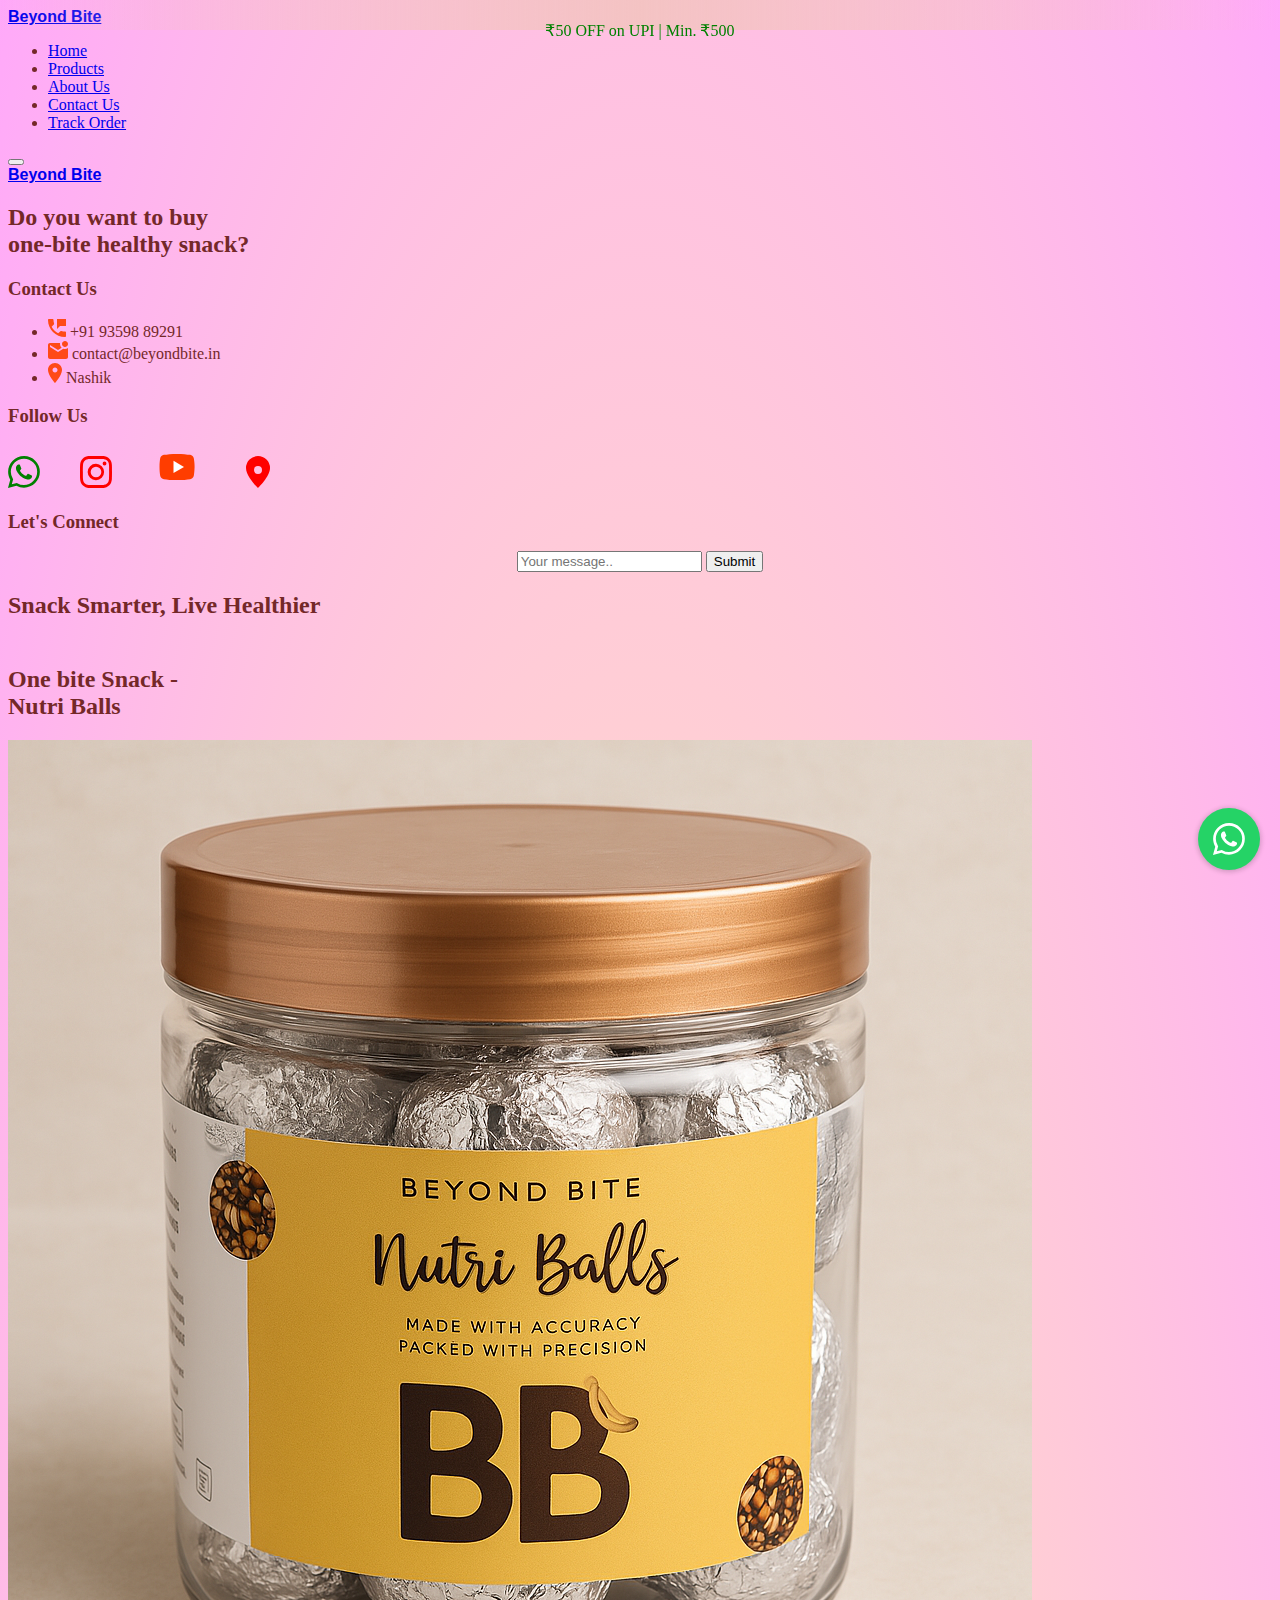
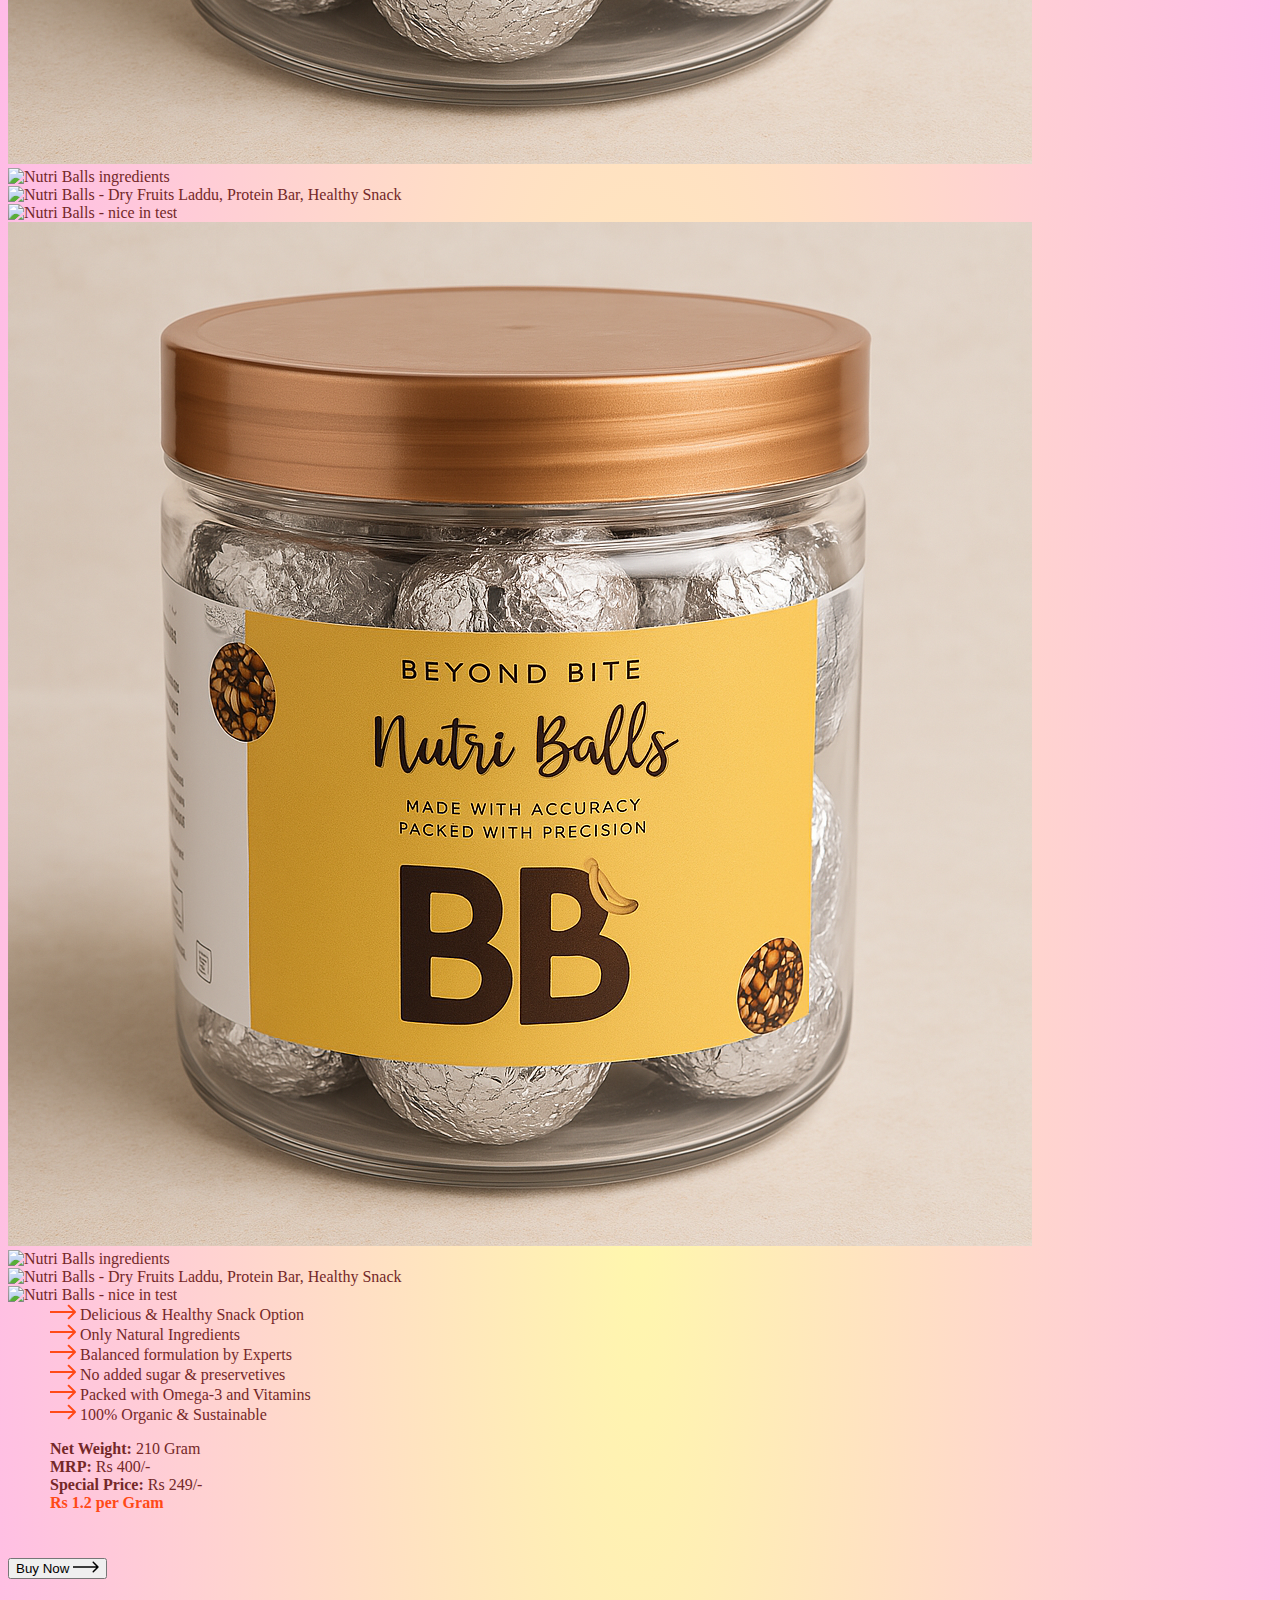
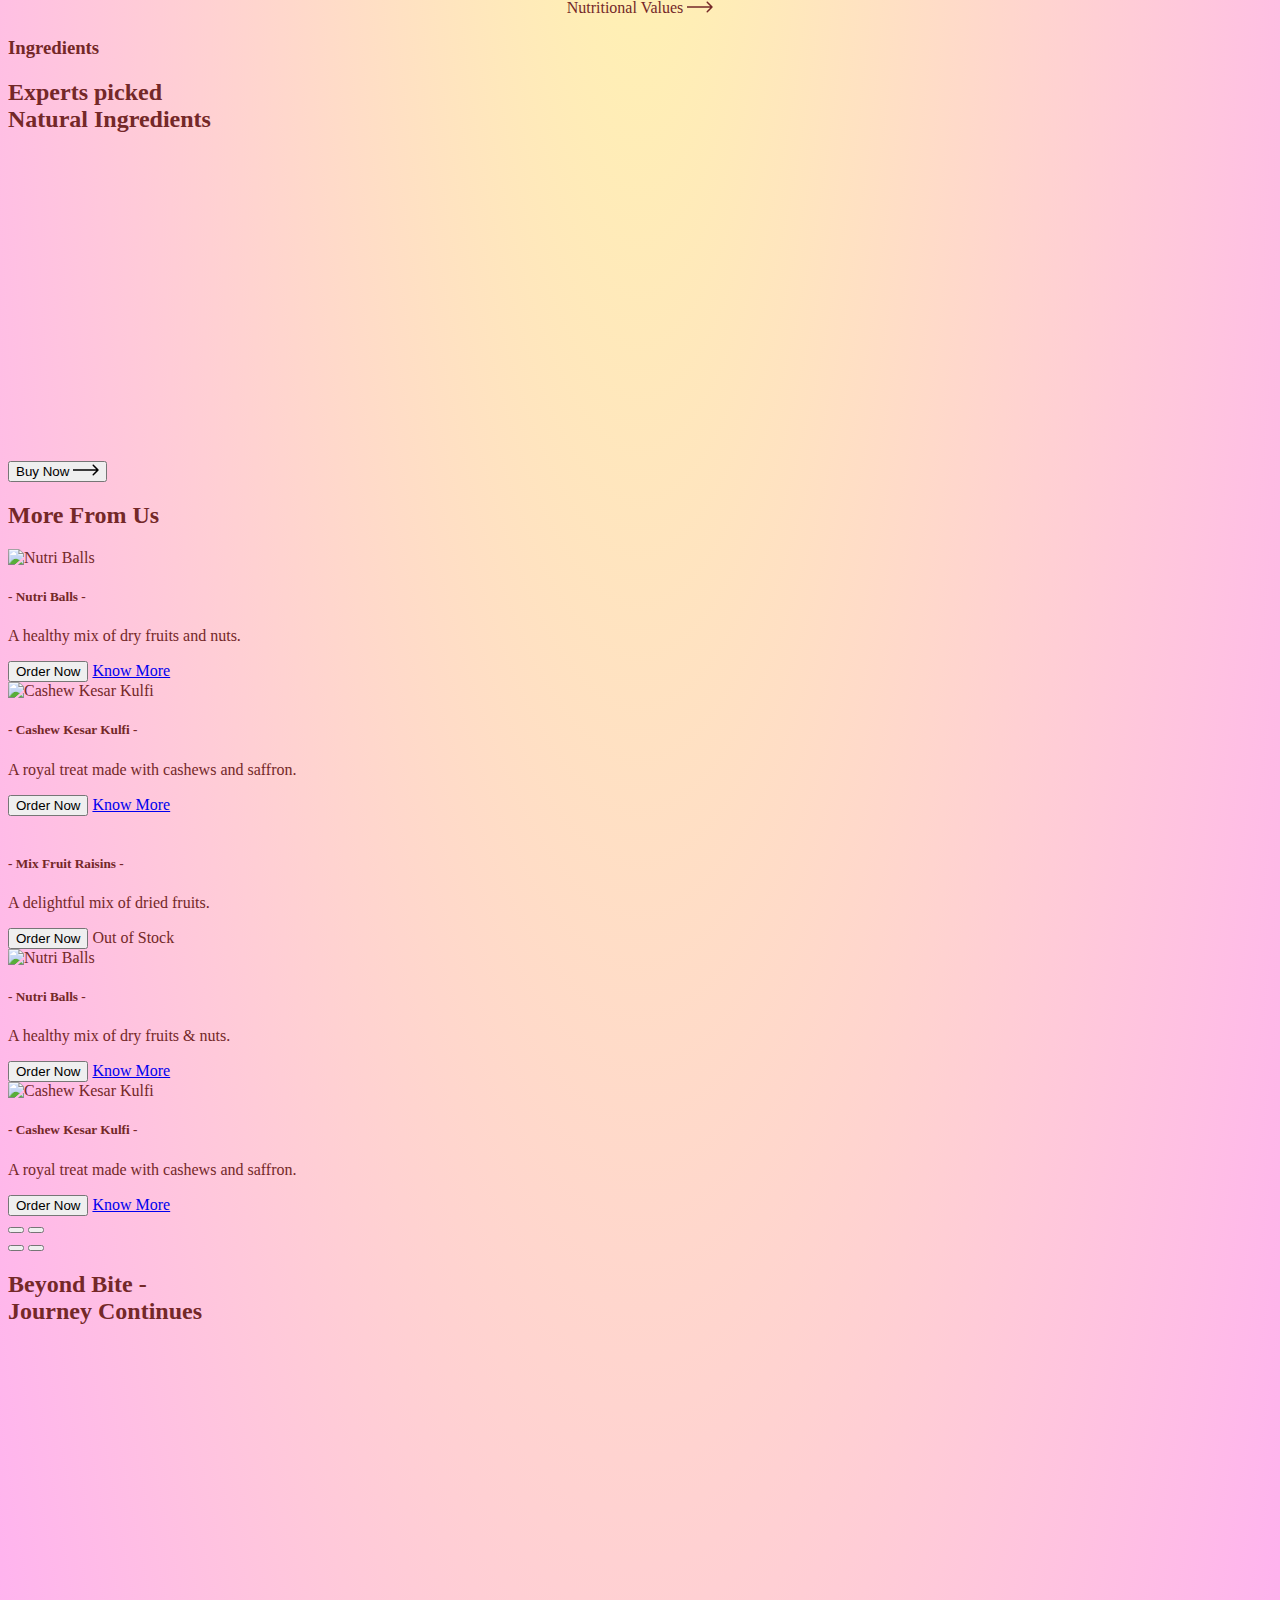
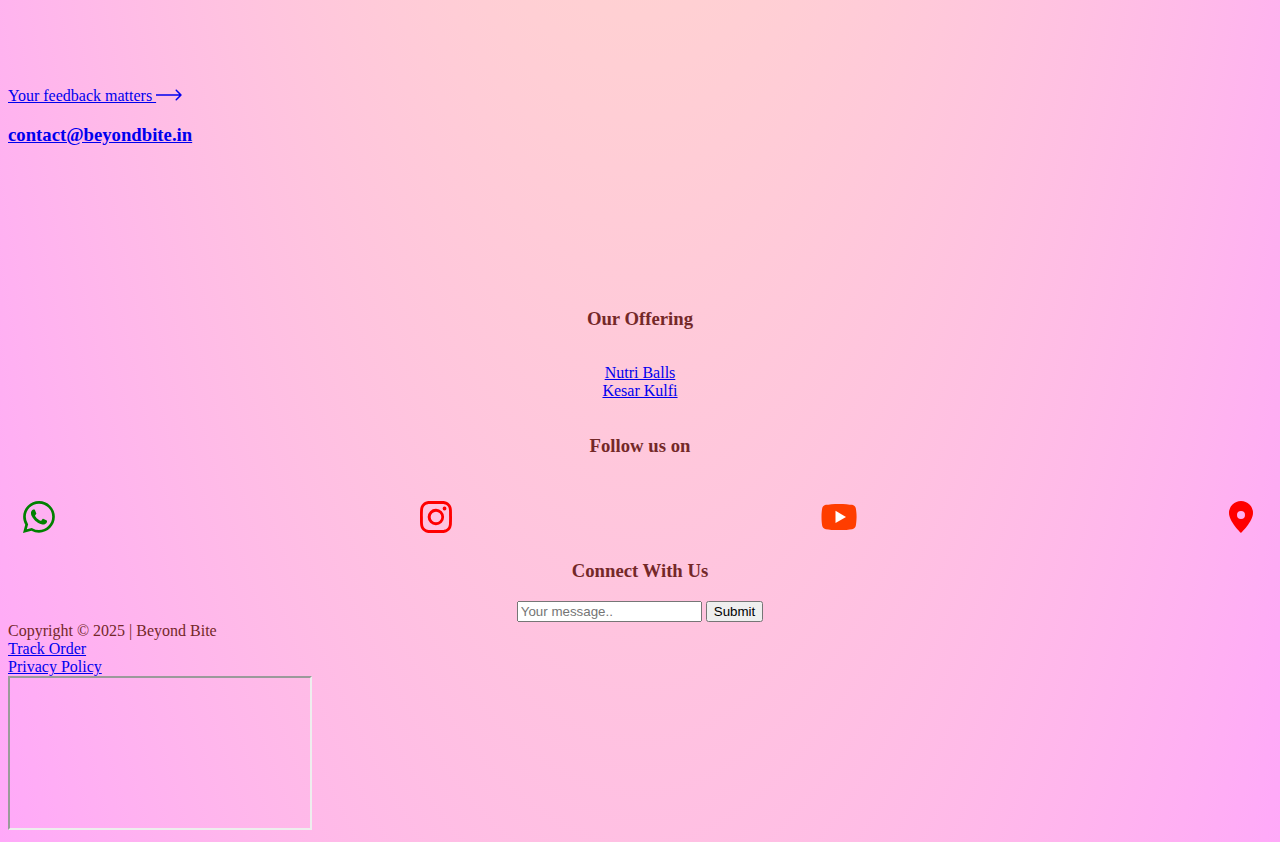
==== commit 85b8226c: "prodction clone" ====
--- a/index.html
+++ b/index.html
@@ -239,47 +239,49 @@
                 <div class="col-xl-5 col-lg-5">
                     <div class="cs-single_product_thumb cs-portfolio_img">
                         <div class="cs-single_product_thumb_item cs-shine_hover_1" style="border-radius: 20px;">
-                            <img  class="cs-radius_20"
-                                src="https://beyondbite.in/assets/img/BB/products/Nutri-balls/nutri-balls-1.png"
-                                alt="Nutri Balls - Dry Fruits Laddu, Protein Bar, Healthy Snack">
+                            <img loading="lazy" class="cs-radius_20"
+                                src="assets/img/BB/products/Nutri-balls/nutri-balls-6.png" alt="Nutri Balls Container">
                         </div>
                         <div class="cs-single_product_thumb_item cs-shine_hover_1" style="border-radius: 20px;">
                             <img loading="lazy" class="cs-radius_20"
                                 src="https://beyondbite.in/assets/img/BB/products/Nutri-balls/nutri-balls-4.png"
-                                alt="Nutri Balls Container">
-                        </div>
+                                alt="Nutri Balls ingredients">
+                        </div>
+                        <div class="cs-single_product_thumb_item cs-shine_hover_1" style="border-radius: 20px;">
+                            <img class="cs-radius_20"
+                                src="https://beyondbite.in/assets/img/BB/products/Nutri-balls/nutri-balls-1.png"
+                                alt="Nutri Balls - Dry Fruits Laddu, Protein Bar, Healthy Snack">
+                        </div>
+
                         <div class="cs-single_product_thumb_item cs-shine_hover_1" style="border-radius: 20px;">
                             <img loading="lazy" class="cs-radius_20"
                                 src="https://beyondbite.in/assets/img/BB/products/Nutri-balls/nutri-balls-5.png"
-                                alt="Nutri Balls Container Back">
-                        </div>
-                        <div class="cs-single_product_thumb_item cs-shine_hover_1" style="border-radius: 20px;">
-                            <img loading="lazy" class="cs-radius_20"
-                                src="https://beyondbite.in/assets/img/BB/products/Nutri-balls/nutri-balls-2.png"
-                                alt="Nutri Balls Container">
-                        </div>
+                                alt="Nutri Balls - nice in test">
+                        </div>
+
                     </div>
                     <div class="cs-single_product_nav">
+                        <div class="cs-single_product_thumb_mini">
+                            <img loading="lazy" src="assets/img/BB/products/Nutri-balls/nutri-balls-6.png"
+                                alt="Nutri Balls Container">
+                        </div>
+                        <div class="cs-single_product_thumb_mini">
+                            <img loading="lazy"
+                                src="https://beyondbite.in/assets/img/BB/products/Nutri-balls/nutri-balls-4.png"
+                                alt="Nutri Balls ingredients">
+                        </div>
                         <div class="cs-single_product_thumb_mini">
                             <img loading="lazy"
                                 src="https://beyondbite.in/assets/img/BB/products/Nutri-balls/nutri-balls-1.png"
                                 alt="Nutri Balls - Dry Fruits Laddu, Protein Bar, Healthy Snack">
                         </div>
-                        <div class="cs-single_product_thumb_mini">
-                            <img loading="lazy"
-                                src="https://beyondbite.in/assets/img/BB/products/Nutri-balls/nutri-balls-4.png"
-                                alt="Nutri Balls Container">
-                        </div>
+
                         <div class="cs-single_product_thumb_mini">
                             <img loading="lazy"
                                 src="https://beyondbite.in/assets/img/BB/products/Nutri-balls/nutri-balls-5.png"
-                                alt="Nutri Balls Container Back">
-                        </div>
-                        <div class="cs-single_product_thumb_mini">
-                            <img loading="lazy"
-                                src="https://beyondbite.in/assets/img/BB/products/Nutri-balls/nutri-balls-2.png"
-                                alt="Nutri Balls Container">
-                        </div>
+                                alt="Nutri Balls - nice in test">
+                        </div>
+
                     </div>
                     <div class="cs-height_0 cs-height_lg_50"></div>
                 </div>
@@ -610,7 +612,7 @@
                 fill="currentColor" />
         </svg>
     </span> -->
-   
+
 
     <!-- Script -->
     <script>
@@ -650,7 +652,7 @@
         "https://www.youtube.com/@thebeyondbite",
         "https://wa.me/message/V5PA4DEGARK7P1"
       ],
-      "description": "Beyond Bite offers premium, health-conscious snacks like Nutri Balls, Kesar Kulfi, and Mix Fruit Raisins. Made with natural ingredients, high in protein, and free from preservatives—our nutritious snacks are perfect for fitness enthusiasts, gym-goers, and anyone leading an active lifestyle. Enjoy guilt-free indulgence with our delicious, energy-boosting treats!",
+      "description": "Nutri Balls by Beyond Bite – the perfect blend of dry fruits, protein, and taste. Guilt-free, healthy snacks for fitness and everyday energy.",
       "address": {
         "@type": "PostalAddress",
         "streetAddress": "Beyond Bite",
